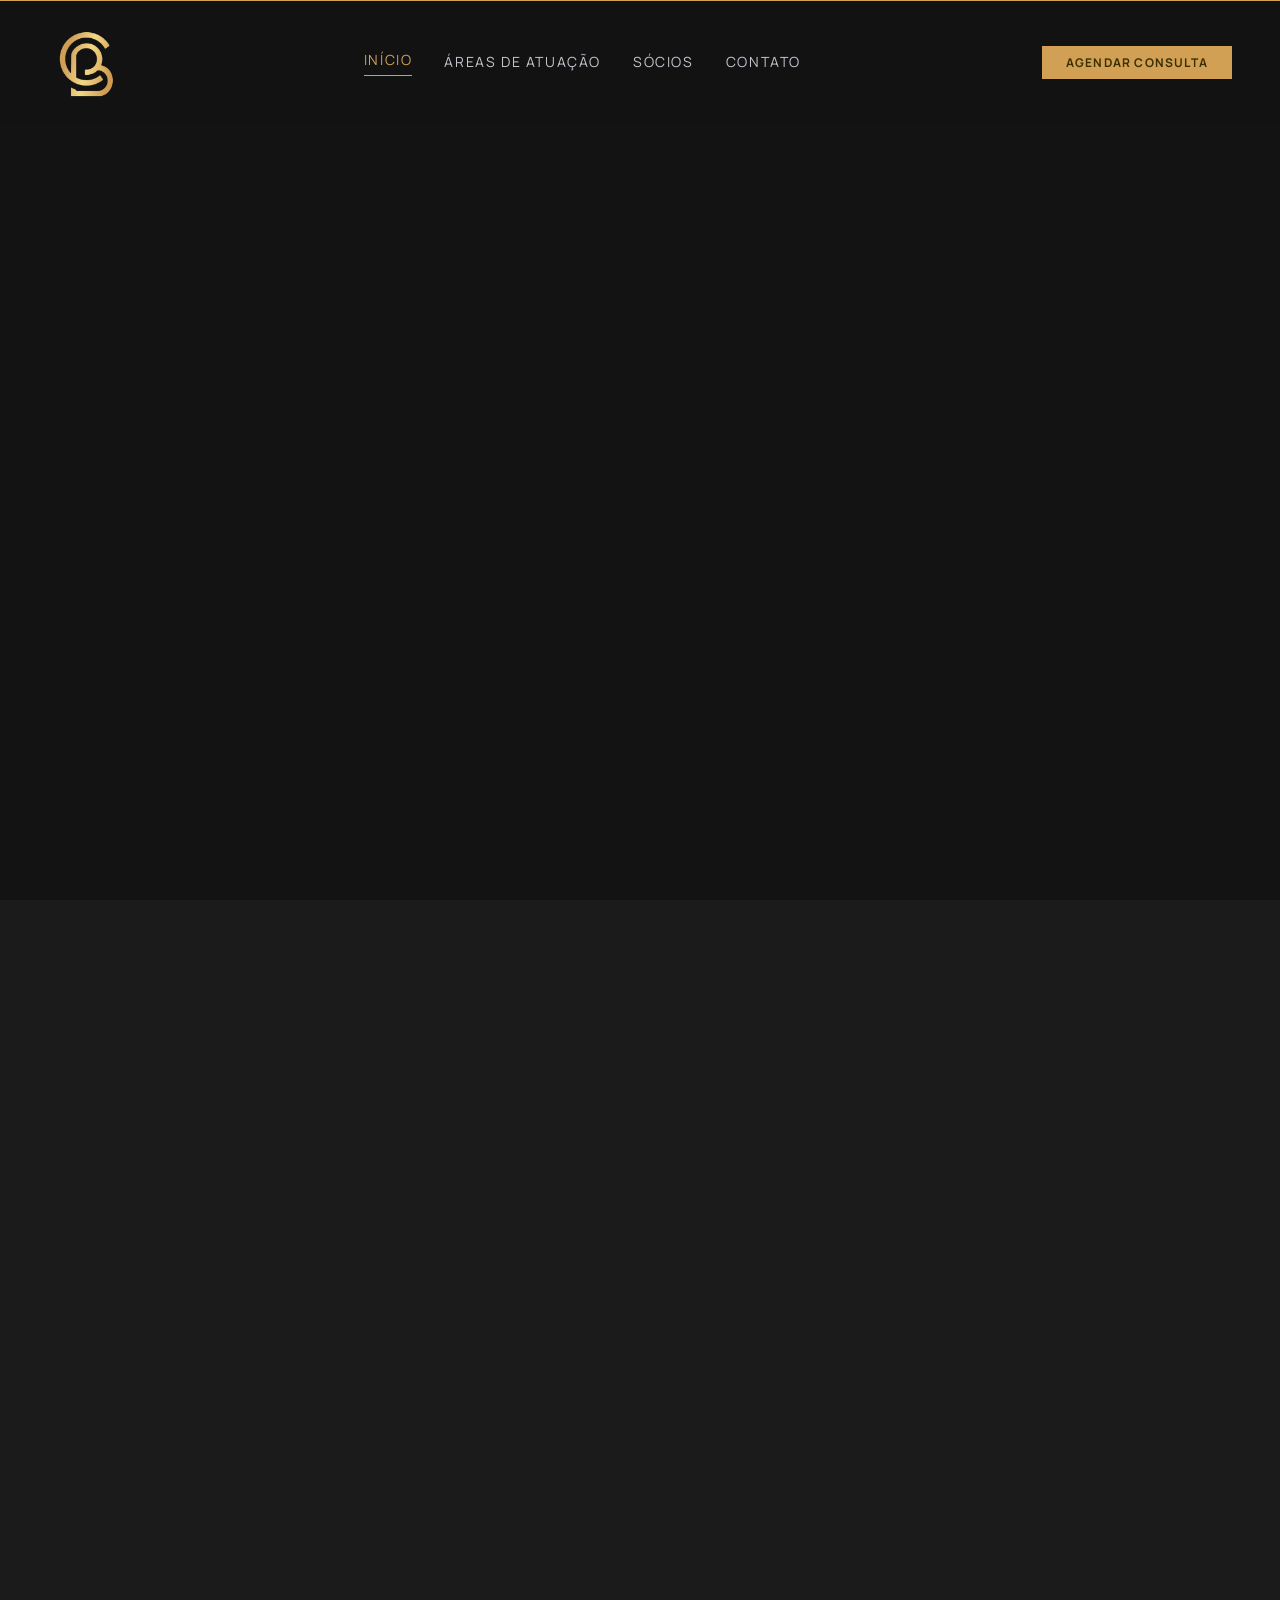
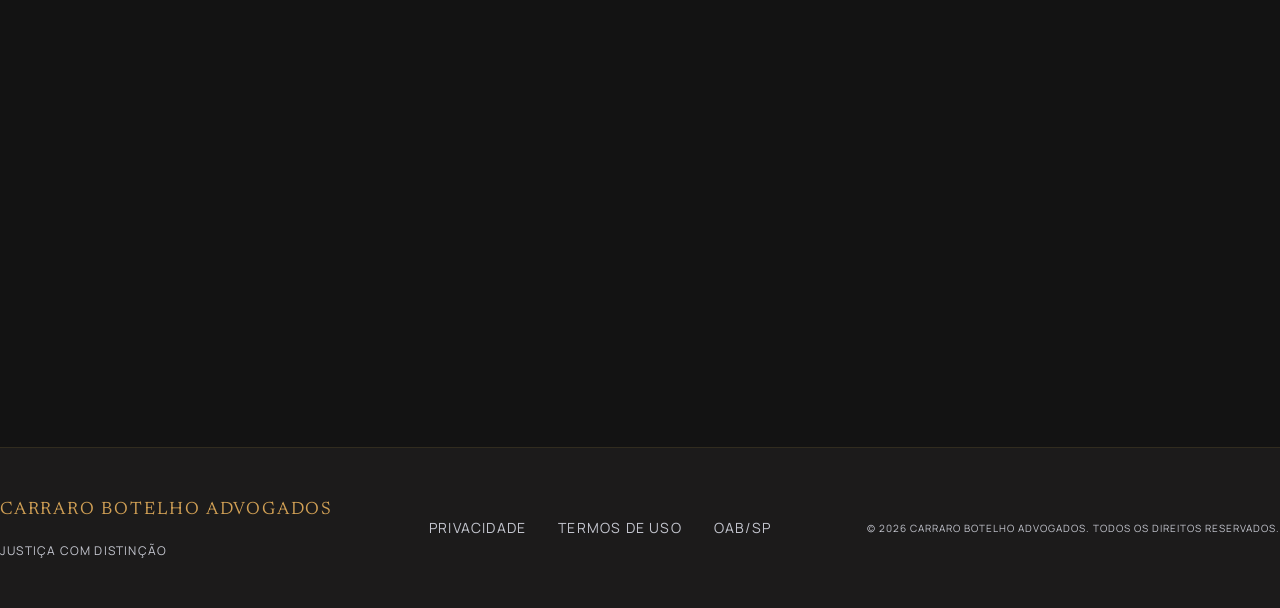
==== index.html @ 86930f4f "insight" ====
<!DOCTYPE html>
<html lang="pt-BR" class="dark">

<head>
    <meta charset="UTF-8">
    <meta name="viewport" content="width=device-width, initial-scale=1.0">
    <title>Carraro Botelho Advogados | Advocacia de Elite</title>
    <!-- Import Styles -->
    <link rel="stylesheet" href="assets/styles/styles.css">

    <link rel="icon" type="image/png" href="/assets/img/logo-icon.jpg">
    <!-- GSAP for Animations -->
    <script src="https://cdnjs.cloudflare.com/ajax/libs/gsap/3.12.2/gsap.min.js"></script>
    <script src="https://cdnjs.cloudflare.com/ajax/libs/gsap/3.12.2/ScrollTrigger.min.js"></script>
</head>

<body>

    <!-- Gold Filigree Detail -->
    <div class="gold-filigree"></div>

    <!-- Header -->
    <header class="header">
        <div class="container">
            <nav class="nav">
                <div class="logo uppercase tracking-widest">
                    <a href="index.html" class="logo-nav">
                    </a>
                </div>

                <!-- Hamburguer Menu Toggle -->
                <button class="menu-toggle" aria-label="Abrir menu">
                    <span class="material-symbols-outlined">menu</span>
                </button>

                <div class="nav-links uppercase tracking-widest">
                    <a href="#" class="nav-link active">Início</a>
                    <a href="#areas" class="nav-link">Áreas de Atuação</a>
                    <a href="#socios" class="nav-link">Sócios</a>
                    <a href="contato.html" class="nav-link">Contato</a>
                </div>
                <button class="btn btn-primary btn-small d-none-mobile" onclick="window.location.href = 'contato.html'">
                    Agendar Consulta
                </button>
            </nav>
        </div>
    </header>

    <main>
        <!-- Hero Section -->
        <section class="hero">
            <div class="hero-bg reveal-fade">
                <img src="https://lh3.googleusercontent.com/aida-public/[base64]"
                    alt="Law Office Interior">
                <div class="hero-overlay"></div>
            </div>

            <div class="container hero-content">
                <div class="hero-accent reveal-up">
                </div>
                <h1 class="hero-title tracking-tight font-italic reveal-up">
                    Justiça com <span class="text-primary not-italic font-bold">Distinção</span> e Compromisso
                </h1>
                <p class="hero-subtitle leading-relaxed reveal-up">
                    Soluções jurídicas exclusivas para empresas, consumidores e defesa criminal estratégica. Experiência
                    que define o padrão de excelência.
                </p>
                <div class="hero-actions reveal-up">
                    <button class="btn btn-primary" onclick="window.location.href = 'contato.html'">Agendar
                        Consulta</button>
                    <button class="btn btn-ghost" onclick="window.location.href = 'index.html#socios'">Conheça Nossos
                        Sócios</button>
                </div>
            </div>
        </section>

        <!-- About Section (The Sovereign Archive Style) -->
        <section id="socios" class="about">
            <div class="container">
                <div class="about-grid">
                    <div class="about-content">
                        <span class="section-eyebrow uppercase tracking-widest reveal-up">Exclusividade &
                            Tradição</span>
                        <h2 class="section-title reveal-up">Atendimento humanizado com <span class="font-italic">rigor
                                jurídico.</span></h2>
                        <p class="text-on-surface-variant leading-relaxed font-light text-lg reveal-up">
                            Com mais de uma década de experiência, o escritório Carraro Botelho Advogados fundamenta sua
                            atuação na confiança mútua e na precisão técnica. Cada caso é tratado como uma obra única,
                            exigindo estratégias sob medida e atenção total aos detalhes.
                        </p>

                        <div class="stats-grid reveal-up">
                            <div>
                                <span class="stat-number">10+</span>
                                <span class="stat-label uppercase tracking-widest">Anos de Experiência</span>
                            </div>
                            <div>
                                <span class="stat-number">3k+</span>
                                <span class="stat-label uppercase tracking-widest">Causas Solucionadas</span>
                            </div>
                        </div>
                    </div>

                    <div class="partners-grid justify-center">
                        <!-- Lucas Botelho -->
                        <div class="partner-card reveal-up">
                            <div class="partner-img-wrapper">
                                <img src="assets/img/lucas.jpg" alt="Lucas Botelho" class="partner-img">
                            </div>
                            <div class="partner-info">
                                <h3 class="partner-name">Lucas Botelho Gomes Fávaro</h3>
                                <p class="partner-oab uppercase tracking-widest">OAB/MG 177.202</p>
                            </div>
                        </div>

                        <!-- Mayara Carraro -->
                        <div class="partner-card reveal-up" data-delay="0.2">
                            <div class="partner-img-wrapper">
                                <img src="assets/img/mayara.jpg" alt="Mayara Carraro" class="partner-img">
                            </div>
                            <div class="partner-info">
                                <h3 class="partner-name">Mayara Carraro Brandão</h3>
                                <p class="partner-oab uppercase tracking-widest">OAB/MG 164.238 | OAB/SP 433.085</p>
                            </div>
                        </div>
                    </div>
                </div>
            </div>
        </section>

        <!-- Areas of Practice -->
        <section id="areas" class="areas">
            <div class="container">
                <div class="areas-header reveal-up">
                    <div style="max-width: 36rem;">
                        <span class="section-eyebrow uppercase tracking-widest">Nossa Expertise</span>
                        <h2 class="section-title">Áreas de <span class="font-italic">Atuação Estratégica</span></h2>
                    </div>
                    <div class="areas-desc uppercase tracking-widest">
                        Consultoria Jurídica de Alto Padrão
                    </div>
                </div>

                <div class="areas-grid">
                    <!-- Area 01 -->
                    <div class="area-card reveal-up">
                        <div class="area-number">01</div>
                        <span class="material-symbols-outlined area-icon">account_balance</span>
                        <h3 class="area-title">Direito Bancário</h3>
                        <p class="text-on-surface-variant leading-relaxed">
                            Especialistas em <span class="text-on-surface">redução de dívidas</span> bancárias e revisão
                            de contratos abusivos, garantindo a saúde financeira de sua empresa ou patrimônio familiar.
                        </p>
                        <ul class="area-list">
                            <li>Ações Revisionais</li>
                            <li>Defesa em Execuções</li>
                            <li>Juros Abusivos</li>
                        </ul>
                        <a href="direito-bancario.html" class="btn btn-ghost btn-small"
                            style="margin-top: 2rem; width: 100%; border-color: rgba(209, 160, 85, 0.4); color: var(--primary);">Ler
                            Guia Completo</a>
                    </div>

                    <!-- Area 02 -->
                    <div class="area-card area-card-alt reveal-up" data-delay="0.1">
                        <div class="area-number">02</div>
                        <span class="material-symbols-outlined area-icon">business_center</span>
                        <h3 class="area-title">Direito Empresarial</h3>
                        <p class="text-on-surface-variant leading-relaxed">
                            <span class="text-on-surface">Assessoria empresarial com resposta imediata</span>. Atuação
                            preventiva e contenciosa para blindagem jurídica e suporte em decisões críticas.
                        </p>
                        <ul class="area-list">
                            <li>Compliance Jurídico</li>
                            <li>Fusões e Aquisições</li>
                            <li>Direito do Trabalho Patronal</li>
                        </ul>
                        <a href="direito-empresarial.html" class="btn btn-ghost btn-small"
                            style="margin-top: 2rem; width: 100%; border-color: rgba(209, 160, 85, 0.4); color: var(--primary);">Ler
                            Guia Completo</a>
                    </div>

                    <!-- Area 03 -->
                    <div class="area-card reveal-up" data-delay="0.2">
                        <div class="area-number">03</div>
                        <span class="material-symbols-outlined area-icon">gavel</span>
                        <h3 class="area-title">Direito Criminal</h3>
                        <p class="text-on-surface-variant leading-relaxed">
                            Atuação técnica e combativa na <span class="text-on-surface">defesa da liberdade</span>.
                            Foco em crimes de colarinho branco, econômicos e defesa criminal estratégica em todas as
                            instâncias.
                        </p>
                        <ul class="area-list">
                            <li>Defesa em Inquéritos</li>
                            <li>Tribunais Superiores</li>
                            <li>Crimes Empresariais</li>
                        </ul>
                        <a href="direito-criminal.html" class="btn btn-ghost btn-small"
                            style="margin-top: 2rem; width: 100%; border-color: rgba(209, 160, 85, 0.4); color: var(--primary);">Ler
                            Guia Completo</a>
                    </div>
                </div>
            </div>
        </section>

        <!-- Mission, Vision, Values Section -->
        <section class="mvv">
            <div class="container">
                <div class="mvv-grid">
                    <div class="mvv-card reveal-up">
                        <div class="mvv-header">
                            <span class="material-symbols-outlined mvv-icon">verified_user</span>
                            <h3 class="mvv-title font-italic">Missão</h3>
                        </div>
                        <div class="mvv-divider">
                            <div class="mvv-divider-fill"></div>
                        </div>
                        <p class="text-on-surface-variant leading-relaxed font-light">
                            Nossa missão é promover segurança jurídica, equilíbrio financeiro e justiça real na vida de
                            nossos clientes, atuando de forma estratégica nas áreas <span class="text-primary">bancária,
                                empresarial, criminal e de família</span>.
                        </p>
                    </div>

                    <div class="mvv-card reveal-up" data-delay="0.05">
                        <div class="mvv-header">
                            <span class="material-symbols-outlined mvv-icon">visibility</span>
                            <h3 class="mvv-title font-italic">Visão</h3>
                        </div>
                        <div class="mvv-divider">
                            <div class="mvv-divider-fill"></div>
                        </div>
                        <p class="text-on-surface-variant leading-relaxed font-light">
                            Ser referência em advocacia estratégica, reconhecido por transformar a realidade financeira
                            de pessoas, proteger empresas contra riscos jurídicos e assegurar a efetividade dos direitos
                            fundamentais de cada cliente.
                        </p>
                    </div>

                    <div class="mvv-card reveal-up" data-delay="0.1">
                        <div class="mvv-header">
                            <span class="material-symbols-outlined mvv-icon">diamond</span>
                            <h3 class="mvv-title font-italic">Valores</h3>
                        </div>
                        <div class="mvv-divider">
                            <div class="mvv-divider-fill"></div>
                        </div>
                        <p class="text-on-surface-variant leading-relaxed font-light">
                            Trabalhamos com estratégia, firmeza e transparência, focados na proteção patrimonial e na
                            prevenção de riscos. Defendemos direitos com rigor técnico e humanização, entregando
                            resultados reais e segurança jurídica.
                        </p>
                    </div>
                </div>
            </div>
        </section>

        <!-- Blog / Insight Section -->
        <section class="insight" style="padding-bottom: 2rem;">
            <div class="container">
                <div class="insight-card reveal-up">
                    <div class="insight-content">
                        <span class="section-eyebrow uppercase tracking-widest">Insights & Notícias</span>
                        <h2 class="section-title">A <span class="font-italic">Revisão Contratual</span> pode salvar sua empresa?</h2>
                        <p class="text-on-surface-variant leading-relaxed">
                            Muitos contratos empresariais e bancários possuem cláusulas abusivas ocultas que comprometem a saúde financeira do seu negócio. A estratégia não é confrontar, mas adequar a realidade do seu fluxo de caixa à segurança jurídica plena.
                        </p>
                        <a href="https://instagram.com/carrarobotelhoadvogados" target="_blank" class="btn btn-primary btn-instagram mt-4">
                            Siga-nos no Instagram
                        </a>
                    </div>
                    <div class="insight-image-wrapper">
                        <img src="assets/img/insight.png" alt="Balança da Justiça Dourada em Mesa Sombria" class="insight-image">
                    </div>
                </div>
            </div>
        </section>

        <!-- Seção Onde Estamos (Localização) -->
        <section id="localizacao" class="localizacao">
            <div class="container">
                <div class="localizacao-grid">
                    <div class="localizacao-info reveal-up">
                        <span class="section-eyebrow uppercase tracking-widest">Onde Estamos</span>
                        <h2 class="section-title">Nosso <span class="font-italic">Escritório</span></h2>
                        <p class="text-on-surface-variant leading-relaxed mb-4">
                            Sediado no coração de Leopoldina, planejado para oferecer discrição, conforto e atendimento
                            de excelência aos nossos clientes.
                        </p>

                        <div class="localizacao-address">
                            <span class="material-symbols-outlined localizacao-icon text-primary">location_on</span>
                            <div>
                                <h3 class="font-bold text-on-surface">Escritório Leopoldina</h3>
                                <p class="text-on-surface-variant font-light mt-1">
                                    Rua Barão de Cotegipe, nº 282, sala 13, Centro<br>Leopoldina/MG, CEP: 36.700-084
                                </p>
                            </div>
                        </div>

                        <a href="contato.html" class="btn btn-primary mt-4">Falar com a equipe</a>
                    </div>

                    <div class="localizacao-map map-container reveal-up" data-delay="0.2">
                        <iframe
                            src="https://www.google.com/maps/embed?pb=!1m18!1m12!1m3!1d3714.2882583842323!2d-42.646549225721864!3d-21.4178550860505!2m3!1f0!2f0!3f0!3m2!1i1024!2i768!4f13.1!3m3!1m2!1s0x9caa65a6c0e5a9%3A0xc6c76ab93a15dc45!2sR.%20Bar%C3%A3o%20de%20Cotegipe%2C%20282%20-%20Centro%2C%20Leopoldina%20-%20MG%2C%2036700-000!5e0!3m2!1spt-BR!2sbr!4v1700000000000!5m2!1spt-BR!2sbr"
                            width="100%" height="100%" style="border:0;" allowfullscreen="" loading="lazy"
                            referrerpolicy="no-referrer-when-downgrade"></iframe>
                    </div>
                </div>
            </div>
        </section>

        <!-- Avaliações de Clientes -->
        <section id="avaliacoes" class="avaliacoes">
            <div class="container">
                <div class="text-center mb-5 reveal-up">
                    <span class="section-eyebrow uppercase tracking-widest text-center">Prova Social</span>
                    <h2 class="section-title text-center">O que dizem <span class="font-italic">nossos clientes</span>
                    </h2>
                </div>

                <div class="avaliacoes-grid">
                    <!-- Avaliação 1 -->
                    <div class="review-card reveal-up">
                        <div class="review-header">
                            <div class="reviewer-avatar">MJ</div>
                            <div class="reviewer-info">
                                <h4 class="reviewer-name">
                                    Matheus Januzzi</h4>
                                <!-- <span class="reviewer-time text-on-surface-variant font-light text-sm">há 2
                                    anos</span> -->
                            </div>
                            <img src="https://upload.wikimedia.org/wikipedia/commons/thumb/c/c1/Google_%22G%22_logo.svg/1200px-Google_%22G%22_logo.svg.png"
                                alt="Google" class="google-icon"
                                onclick="window.open('https://maps.app.goo.gl/bAUTP8an7iuRnPD39')"
                                style="cursor:pointer">
                        </div>
                        <div class="review-stars text-primary mb-2">
                            <span class="material-symbols-outlined fill-star">star</span>
                            <span class="material-symbols-outlined fill-star">star</span>
                            <span class="material-symbols-outlined fill-star">star</span>
                            <span class="material-symbols-outlined fill-star">star</span>
                            <span class="material-symbols-outlined fill-star">star</span>
                        </div>
                        <p class="text-on-surface-variant leading-relaxed review-text">
                            "Agradeço ao escritório pela presteza em meu atendimento. E por poder estar sempre
                            acompanhando com vocês todos os detalhes sobre o meu processo. A minha causa ganha foi a
                            certeza de que fiz a escolha certa. Obrigada principalmente pelo atendimento humanizado, me
                            senti acolhido."
                        </p>
                    </div>

                    <!-- Avaliação 2 -->
                    <div class="review-card reveal-up" data-delay="0.1">
                        <div class="review-header">
                            <div class="reviewer-avatar">SL</div>
                            <div class="reviewer-info">
                                <h4 class="reviewer-name">Sergio Lobo</h4>
                                <!-- <span class="reviewer-time text-on-surface-variant font-light text-sm">há 1 mês</span> -->
                            </div>
                            <img src="https://upload.wikimedia.org/wikipedia/commons/thumb/c/c1/Google_%22G%22_logo.svg/1200px-Google_%22G%22_logo.svg.png"
                                alt="Google" class="google-icon"
                                onclick="window.open('https://maps.app.goo.gl/TGEdUNikN52cJHiQA')"
                                style="cursor:pointer">
                        </div>
                        <div class="review-stars text-primary mb-2">
                            <span class="material-symbols-outlined fill-star">star</span>
                            <span class="material-symbols-outlined fill-star">star</span>
                            <span class="material-symbols-outlined fill-star">star</span>
                            <span class="material-symbols-outlined fill-star">star</span>
                            <span class="material-symbols-outlined fill-star">star</span>
                        </div>
                        <p class="text-on-surface-variant leading-relaxed review-text">
                            "Excelência de acolhimento e muita qualidade e competência na resolução das questões do
                            cliente. Agradeço."
                        </p>
                    </div>

                    <!-- Avaliação 3 -->
                    <div class="review-card reveal-up" data-delay="0.2">
                        <div class="review-header">
                            <div class="reviewer-avatar">LS</div>
                            <div class="reviewer-info">
                                <h4 class="reviewer-name">Lawrence Sales</h4>
                                <!-- <span class="reviewer-time text-on-surface-variant font-light text-sm">há 3 meses</span> -->
                            </div>
                            <img src="https://upload.wikimedia.org/wikipedia/commons/thumb/c/c1/Google_%22G%22_logo.svg/1200px-Google_%22G%22_logo.svg.png"
                                alt="Google" class="google-icon"
                                onclick="window.open('https://maps.app.goo.gl/3yfTazvj28E1DBCj9')"
                                style="cursor:pointer">
                        </div>
                        <div class="review-stars text-primary mb-2">
                            <span class="material-symbols-outlined fill-star">star</span>
                            <span class="material-symbols-outlined fill-star">star</span>
                            <span class="material-symbols-outlined fill-star">star</span>
                            <span class="material-symbols-outlined fill-star">star</span>
                            <span class="material-symbols-outlined fill-star">star</span>
                        </div>
                        <p class="text-on-surface-variant leading-relaxed review-text">
                            "Excelente escritório e com vasta experiência buscando sempre o melhor e diferencial para o
                            cliente. Recomendo!"
                        </p>
                    </div>
                </div>
            </div>
        </section>
    </main>

    <!-- Footer -->
    <footer class="footer">
        <div class="container footer-content">
            <div class="footer-brand">
                <div class="footer-logo">Carraro Botelho Advogados</div>
                <div class="footer-tagline">Justiça com Distinção</div>
            </div>

            <div class="footer-links">
                <a href="#" class="nav-link">Privacidade</a>
                <a href="#" class="nav-link">Termos de Uso</a>
                <a href="#" class="nav-link">OAB/SP</a>
            </div>

            <div class="footer-rights">
                &copy; 2026 Carraro Botelho Advogados. Todos os direitos reservados.
            </div>
        </div>
    </footer>

    <!-- Scripts -->
    <script src="script.js"></script>
</body>

</html>
---- assets/styles/styles.css ----
@import url('https://fonts.googleapis.com/css2?family=Newsreader:ital,wght@0,400;0,700;1,400&family=Manrope:wght@300;400;600;800&family=Material+Symbols+Outlined:wght,FILL@100..700,0..1&display=swap');

:root {
  /* Colors - The Sovereign Archive */
  --primary: #D1A055;
  --primary-container: #271d00;
  --on-primary: #3c2f00;

  --surface: #131313;
  --surface-container-lowest: #0e0e0e;
  --surface-container-low: #1c1b1b;
  --surface-container: #20201f;
  --surface-container-high: #2a2a2a;
  --surface-container-highest: #353535;

  --on-surface: #e5e2e1;
  --on-surface-variant: #c4c6cf;
  --outline-variant: #43474e;

  /* Typography */
  --font-headline: 'Newsreader', serif;
  --font-body: 'Manrope', sans-serif;
  --font-label: 'Manrope', sans-serif;

  /* Animation Speeds */
  --transition-slow: 700ms cubic-bezier(0.4, 0, 0.2, 1);
  --transition-medium: 500ms cubic-bezier(0.4, 0, 0.2, 1);
  --transition-fast: 400ms cubic-bezier(0.4, 0, 0.2, 1);
}

* {
  box-sizing: border-box;
  margin: 0;
  padding: 0;
}

html {
  scroll-behavior: smooth;
}

body {
  background-color: var(--surface);
  color: var(--on-surface);
  font-family: var(--font-body);
  line-height: 1.6;
  -webkit-font-smoothing: antialiased;
  overflow-x: hidden;
}

::selection {
  background-color: var(--primary);
  color: var(--on-primary);
}

a {
  text-decoration: none;
  color: inherit;
  transition: color var(--transition-fast);
}

ul {
  list-style: none;
}

img {
  max-width: 100%;
  height: auto;
  display: block;
}

button {
  cursor: pointer;
  border: none;
  background: none;
  font-family: inherit;
}

/* Typography Classes */
.text-primary {
  color: var(--primary);
}

.text-on-surface {
  color: var(--on-surface);
}

.text-on-surface-variant {
  color: var(--on-surface-variant);
}

.font-italic {
  font-style: italic;
}

.font-bold {
  font-weight: 700;
}

.font-light {
  font-weight: 300;
}

.uppercase {
  text-transform: uppercase;
}

.tracking-widest {
  letter-spacing: 0.1em;
}

.tracking-tight {
  letter-spacing: -0.02em;
}

/* Structural Utility */
.container {
  width: 100%;
  max-width: 1280px;
  margin: 0 auto;
  padding: 0 1.5rem;
}

@media (min-width: 768px) {
  .container {
    padding: 0 3rem;
  }
}

/* Material Icons */
.material-symbols-outlined {
  font-variation-settings: 'FILL' 0, 'wght' 200, 'GRAD' 0, 'opsz' 24;
}

/* ====== COMPONENTS ====== */

/* Gold Filigree Detail */
.gold-filigree {
  height: 1px;
  width: 100%;
  background-color: var(--primary);
  position: fixed;
  top: 0;
  z-index: 60;
}

/* Buttons */
.btn {
  display: inline-block;
  padding: 1rem 2.5rem;
  font-family: var(--font-label);
  font-size: 0.875rem;
  font-weight: 700;
  letter-spacing: 0.1em;
  text-transform: uppercase;
  transition: all var(--transition-medium);
  text-align: center;
}

.btn-small {
  padding: 0.5rem 1.5rem;
  font-size: 0.75rem;
}

.btn-primary {
  background-color: var(--primary);
  color: var(--on-primary);
}

.btn-primary:hover {
  background: linear-gradient(135deg, var(--primary) 0%, #a38300 100%);
  transform: scale(1.02);
}

.btn-primary:active {
  transform: scale(0.98);
}

.btn-ghost {
  border: 1px solid rgba(67, 71, 78, 0.2);
  color: var(--on-surface);
}

.btn-ghost:hover {
  background-color: var(--surface-container-high);
}

/* Form Styles */
.form-group {
  margin-bottom: 2rem;
  position: relative;
}

.form-label {
  display: block;
  font-family: var(--font-label);
  font-size: 0.75rem;
  text-transform: uppercase;
  letter-spacing: 0.1em;
  color: var(--on-surface-variant);
  transition: color var(--transition-fast);
  margin-bottom: 0.5rem;
}

.form-input,
.form-select,
.form-textarea {
  width: 100%;
  background: transparent;
  border: 0;
  border-bottom: 1px solid rgba(67, 71, 78, 0.3);
  color: var(--on-surface);
  padding: 0.75rem 0;
  transition: border-color var(--transition-fast);
  font-size: 1rem;
  font-family: inherit;
  outline: none;
}

.form-textarea {
  resize: none;
}

.form-select {
  appearance: none;
}

.form-select option {
  background-color: var(--surface-container-high);
  color: var(--on-surface);
}

.form-input:focus,
.form-select:focus,
.form-textarea:focus {
  border-bottom-color: var(--primary);
}

.form-group:focus-within .form-label {
  color: var(--primary);
}

/* ====== SECTIONS ====== */

/* Header */
.header {
  position: fixed;
  top: 0;
  z-index: 50;
  width: 100%;
  background: rgba(19, 19, 19, 0.6);
  backdrop-filter: blur(12px);
  -webkit-backdrop-filter: blur(12px);
  border-top: 1px solid var(--primary);
}

.nav {
  display: flex;
  justify-content: space-between;
  align-items: center;
  padding: 1.5rem 0;
}

.logo {
  font-family: var(--font-headline);
  font-size: 1.25rem;
  font-weight: 700;
  color: var(--primary);
}

.nav-links {
  display: none;
  align-items: center;
  gap: 2rem;
}

@media (min-width: 768px) {
  .nav-links {
    display: flex;
  }
}

.nav-link {
  font-family: var(--font-label);
  font-size: 0.875rem;
  color: var(--on-surface-variant);
}

.nav-link:hover,
.nav-link.active {
  color: var(--primary);
}

.nav-link.active {
  border-bottom: 1px solid var(--primary);
  padding-bottom: 0.25rem;
}

/* Hero Section */
.hero {
  position: relative;
  height: 100vh;
  display: flex;
  align-items: center;
  overflow: hidden;
}

.hero-bg {
  position: absolute;
  inset: 0;
  z-index: 0;
}

.hero-bg img {
  width: 100%;
  height: 100%;
  object-fit: cover;
  opacity: 0.4;
  filter: blur(2px);
}

.hero-overlay {
  position: absolute;
  inset: 0;
  background: linear-gradient(to right, var(--surface) 0%, rgba(19, 19, 19, 0.8) 50%, transparent 100%);
}

.hero-content {
  position: relative;
  z-index: 10;
  max-width: 42rem;
}

.hero-accent {
  height: 1px;
  width: 3rem;
  background-color: var(--primary);
  margin-bottom: 2rem;
}

.hero-title {
  font-family: var(--font-headline);
  font-size: 3rem;
  line-height: 1.1;
  color: var(--on-surface);
  margin-bottom: 1.5rem;
}

@media (min-width: 768px) {
  .hero-title {
    font-size: 4.5rem;
  }
}

@media (min-width: 1024px) {
  .hero-title {
    font-size: 6rem;
  }
}

.hero-subtitle {
  font-size: 1.125rem;
  font-weight: 300;
  color: var(--on-surface-variant);
  max-width: 32rem;
  margin-bottom: 2rem;
}

.hero-actions {
  display: flex;
  flex-wrap: wrap;
  gap: 1rem;
}

/* About / Socios Section */
.about {
  padding: 6rem 0;
  background-color: var(--surface-container-low);
}

@media (min-width: 768px) {
  .about {
    padding: 8rem 0;
  }
}

.about-grid {
  display: grid;
  gap: 4rem;
}

@media (min-width: 1024px) {
  .about-grid {
    grid-template-columns: 5fr 7fr;
    align-items: start;
  }
}

.section-eyebrow {
  font-family: var(--font-label);
  font-size: 0.75rem;
  color: var(--primary);
  font-weight: 700;
  display: block;
  margin-bottom: 1rem;
}

.section-title {
  font-family: var(--font-headline);
  font-size: 2.25rem;
  color: var(--on-surface);
  line-height: 1.1;
  margin-bottom: 2rem;
}

@media (min-width: 768px) {
  .section-title {
    font-size: 3rem;
  }
}

.stats-grid {
  display: grid;
  grid-template-columns: repeat(2, 1fr);
  gap: 2rem;
  margin-top: 2rem;
}

.stat-number {
  font-family: var(--font-headline);
  font-size: 1.875rem;
  color: var(--primary);
  display: block;
  margin-bottom: 0.5rem;
}

.stat-label {
  font-family: var(--font-label);
  font-size: 0.75rem;
  color: var(--on-surface-variant);
}

.partners-grid {
  display: grid;
  gap: 2rem;
}

@media (min-width: 768px) {
  .partners-grid {
    grid-template-columns: repeat(2, 1fr);
  }

  .partner-card:nth-child(2) {
    margin-top: 4rem;
  }
}

.partner-card {
  position: relative;
}

.partner-img-wrapper {
  aspect-ratio: 3 / 4;
  overflow: hidden;
}

.partner-img {
  width: 100%;
  height: 100%;
  object-fit: cover;
  transition: filter var(--transition-slow);
}

.partner-info {
  margin-top: 1.5rem;
}

.partner-name {
  font-family: var(--font-headline);
  font-size: 1.5rem;
  margin-bottom: 0.5rem;
}

.partner-oab {
  font-family: var(--font-label);
  font-size: 0.75rem;
  color: var(--primary);
}

/* Areas Section */
.areas {
  padding: 6rem 0;
  background-color: var(--surface);
}

@media (min-width: 768px) {
  .areas {
    padding: 8rem 0;
  }
}

.areas-header {
  display: flex;
  flex-direction: column;
  gap: 2rem;
  margin-bottom: 4rem;
}

@media (min-width: 768px) {
  .areas-header {
    flex-direction: row;
    justify-content: space-between;
    align-items: flex-end;
  }
}

.areas-desc {
  font-family: var(--font-label);
  font-size: 0.75rem;
  color: var(--on-surface-variant);
  max-width: 200px;
  text-align: right;
  border-right: 1px solid rgba(233, 195, 73, 0.3);
  padding-right: 1rem;
}

.areas-grid {
  display: grid;
}

@media (min-width: 768px) {
  .areas-grid {
    grid-template-columns: repeat(3, 1fr);
  }
}

.area-card {
  padding: 3rem;
  background-color: var(--surface-container);
  border: 1px solid rgba(67, 71, 78, 0.1);
  position: relative;
  transition: background-color var(--transition-medium);
}

.area-card:hover {
  background-color: var(--surface-container-high);
}

.area-card-alt {
  background-color: var(--surface-container-low);
}

@media (min-width: 768px) {
  .area-card:not(:first-child) {
    border-left: 0;
  }
}

.area-number {
  position: absolute;
  top: 2rem;
  right: 3rem;
  font-family: var(--font-headline);
  font-size: 3.75rem;
  color: rgba(233, 195, 73, 0.1);
  transition: color var(--transition-medium);
}

.area-card:hover .area-number {
  color: rgba(233, 195, 73, 0.2);
}

.area-icon {
  font-size: 2.5rem;
  color: var(--primary);
  margin-bottom: 1.5rem;
}

.area-title {
  font-family: var(--font-headline);
  font-size: 1.875rem;
  margin-bottom: 1rem;
}

.area-list {
  margin-top: 1rem;
  font-size: 0.875rem;
  color: var(--on-surface-variant);
}

.area-list li {
  display: flex;
  align-items: center;
  gap: 0.5rem;
  margin-bottom: 0.75rem;
}

.area-list li::before {
  content: '';
  width: 4px;
  height: 4px;
  background-color: var(--primary);
  display: inline-block;
}

/* Missao / Visao / Valores */
.mvv {
  padding: 6rem 0;
  background-color: var(--surface-container-lowest);
  border-top: 1px solid rgba(67, 71, 78, 0.1);
  border-bottom: 1px solid rgba(67, 71, 78, 0.1);
}

@media (min-width: 768px) {
  .mvv {
    padding: 8rem 0;
  }
}

.mvv-grid {
  display: grid;
  gap: 3rem;
}

@media (min-width: 768px) {
  .mvv-grid {
    grid-template-columns: repeat(3, 1fr);
  }
}

@media (min-width: 1024px) {
  .mvv-grid {
    gap: 5rem;
  }
}

.mvv-card {
  display: flex;
  flex-direction: column;
  gap: 1.5rem;
}

.mvv-header {
  display: flex;
  align-items: center;
  gap: 1rem;
}

.mvv-icon {
  font-size: 1.875rem;
  color: var(--primary);
  transition: transform var(--transition-medium);
}

.mvv-card:hover .mvv-icon {
  transform: scale(1.1);
}

.mvv-title {
  font-family: var(--font-headline);
  font-size: 1.875rem;
}

.mvv-divider {
  height: 1px;
  width: 100%;
  background-color: rgba(67, 71, 78, 0.2);
  position: relative;
  overflow: hidden;
}

.mvv-divider-fill {
  position: absolute;
  inset: 0;
  background-color: var(--primary);
  transform: translateX(-100%);
  transition: transform var(--transition-slow);
}

.mvv-card:hover .mvv-divider-fill {
  transform: translateX(0);
}

/* Seal */
.seal-section {
  padding: 4rem 0;
  background-color: var(--surface-container-low);
  overflow: hidden;
  display: flex;
  justify-content: center;
}

.seal-content {
  display: flex;
  flex-direction: column;
  align-items: center;
  text-align: center;
  max-width: 24rem;
  gap: 1.5rem;
  opacity: 0.6;
  filter: grayscale(100%);
  transition: all var(--transition-slow);
}

.seal-content:hover {
  filter: grayscale(0%);
  opacity: 1;
}

.seal-img {
  width: 6rem;
  height: 6rem;
  object-fit: contain;
}

.seal-text {
  font-family: var(--font-headline);
  font-size: 1.25rem;
  color: var(--on-surface-variant);
}

/* Contact */
.contact {
  padding: 6rem 0;
  background-color: var(--surface);
}

@media (min-width: 768px) {
  .contact {
    padding: 8rem 0;
  }
}

.contact-grid {
  display: grid;
  gap: 6rem;
}

@media (min-width: 1024px) {
  .contact-grid {
    grid-template-columns: repeat(2, 1fr);
  }
}

.contact-info {
  display: flex;
  flex-direction: column;
  gap: 3rem;
}

.contact-item {
  display: flex;
  align-items: flex-start;
  gap: 1.5rem;
}

.contact-item-icon {
  color: var(--primary);
}

.contact-item-title {
  font-family: var(--font-headline);
  font-size: 1.25rem;
  margin-bottom: 0.25rem;
}

.contact-logo {
  width: 7rem;
  border-radius: .2rem;
  opacity: 0.8;
}

.contact-form-wrapper {
  background-color: var(--surface-container-low);
  padding: 2rem;
}

@media (min-width: 768px) {
  .contact-form-wrapper {
    padding: 3rem;
  }
}

.contact-form {
  display: flex;
  flex-direction: column;
}

.btn-submit {
  width: 100%;
  margin-top: 1rem;
}

/* Footer */
.footer {
  background-color: var(--surface-container-low);
  border-top: 1px solid rgba(233, 195, 73, 0.1);
}

.footer-content {
  display: flex;
  flex-direction: column;
  align-items: center;
  padding: 3rem 0;
  gap: 2rem;
}

@media (min-width: 768px) {
  .footer-content {
    flex-direction: row;
    justify-content: space-between;
  }
}

.footer-brand {
  display: flex;
  flex-direction: column;
  align-items: center;
  gap: 1rem;
}

@media (min-width: 768px) {
  .footer-brand {
    align-items: flex-start;
  }
}

.footer-logo {
  font-family: var(--font-headline);
  font-size: 1.125rem;
  color: var(--primary);
  text-transform: uppercase;
  letter-spacing: 0.1em;
}

.footer-tagline {
  font-family: var(--font-label);
  font-size: 0.75rem;
  color: var(--on-surface-variant);
  text-transform: uppercase;
  letter-spacing: 0.1em;
}

.footer-links {
  display: flex;
  gap: 2rem;
  font-family: var(--font-label);
  font-size: 0.75rem;
  text-transform: uppercase;
  letter-spacing: 0.1em;
}

.footer-rights {
  font-family: var(--font-label);
  font-size: 0.625rem;
  color: var(--on-surface-variant);
  text-transform: uppercase;
  letter-spacing: 0.1em;
}

/* Responsive Overrides & Utility Classes */
.text-center {
  text-align: center;
}

.mb-2 {
  margin-bottom: 0.5rem;
}

.mb-4 {
  margin-bottom: 1rem;
}

.mb-5 {
  margin-bottom: 2rem;
}

.mt-1 {
  margin-top: 0.25rem;
}

.mt-4 {
  margin-top: 1rem;
}

.text-sm {
  font-size: 0.875rem;
}

.margin-top-header {
  padding-top: 100px;
}

/* for pages like contato that start right off */

/* Mobile Menu Toggle */
.menu-toggle {
  display: block;
  color: var(--primary);
  background: transparent;
  border: none;
  font-size: 2rem;
  z-index: 100;
  cursor: pointer;
}

@media (min-width: 768px) {
  .menu-toggle {
    display: none;
  }
}

@media (max-width: 767px) {
  .nav-links {
    position: fixed;
    top: 0;
    right: -100%;
    width: 250px;
    height: 100vh;
    background-color: var(--surface-container-high);
    display: flex;
    flex-direction: column;
    justify-content: flex-start;
    padding-top: 6rem;
    padding-left: 2rem;
    gap: 2rem;
    transition: right var(--transition-medium);
    z-index: 90;
    border-left: 1px solid rgba(233, 195, 73, 0.2);
    box-shadow: -5px 0 15px rgba(0, 0, 0, 0.5);
  }

  .nav-links.mobile-menu-open {
    right: 0;
  }

  .d-none-mobile {
    display: none;
  }
}

/* Insight / Blog Section */
.insight {
  padding: 5rem 0;
  background-color: var(--surface);
  border-top: 1px solid rgba(67, 71, 78, 0.1);
}

@media (min-width: 768px) {
  .insight {
    padding: 2rem 0;
  }
}

.insight-card {
  display: flex;
  flex-direction: column;
  background-color: var(--surface-container-low);
  border: 1px solid rgba(233, 195, 73, 0.2);
  overflow: hidden;
  position: relative;
  transition: transform var(--transition-medium), background-color var(--transition-medium);
}

.insight-card:hover {
  background-color: var(--surface-container);
}

@media (min-width: 1024px) {
  .insight-card {
    flex-direction: row;
    align-items: stretch;
  }
}

.insight-content {
  padding: 3rem;
  flex: 1;
  display: flex;
  flex-direction: column;
  justify-content: center;
}

@media (min-width: 768px) {
  .insight-content {
    padding: 4rem;
  }
}

.insight-image-wrapper {
  flex: 1;
  width: 100%;
  min-height: 300px;
  overflow: hidden;
  position: relative;
}

@media (min-width: 1024px) {
  .insight-image-wrapper {
    min-height: 400px;
    width: 50%;
  }
}

.insight-image {
  width: 100%;
  height: 100%;
  object-fit: cover;
  position: absolute;
  top: 0;
  left: 0;
  transition: transform var(--transition-slow);
}

.insight-card:hover .insight-image {
  transform: scale(1.05);
}

.btn-instagram {
  display: inline-flex;
  align-items: center;
  gap: 0.5rem;
  align-self: flex-start;
  margin-top: 1.5rem;
}

/* Localização (Onde Estamos) */
.localizacao {
  padding: 6rem 0;
  background-color: var(--surface-container-low);
}

@media (min-width: 768px) {
  .localizacao {
    padding: 8rem 0;
  }
}

.localizacao-grid {
  display: grid;
  gap: 4rem;
}

@media (min-width: 768px) {
  .localizacao-grid {
    grid-template-columns: 1fr 1fr;
    align-items: center;
  }
}

.localizacao-address {
  display: flex;
  align-items: flex-start;
  gap: 1rem;
  margin-top: 1.5rem;
}

.localizacao-icon {
  font-size: 1.5rem;
}

.map-container {
  aspect-ratio: 4/3;
  width: 100%;
  border-radius: 4px;
  overflow: hidden;
  border: 1px solid rgba(233, 195, 73, 0.2);
}

/* Avaliações de Clientes */
.avaliacoes {
  padding: 6rem 0;
  background-color: var(--surface);
}

@media (min-width: 768px) {
  .avaliacoes {
    padding: 8rem 0;
  }
}

.avaliacoes-grid {
  display: grid;
  gap: 2rem;
}

@media (min-width: 768px) {
  .avaliacoes-grid {
    grid-template-columns: repeat(3, 1fr);
  }
}

.review-card {
  background-color: var(--surface-container);
  padding: 2rem;
  border-radius: 8px;
  border: 1px solid rgba(67, 71, 78, 0.2);
  transition: transform var(--transition-medium), background-color var(--transition-medium);
}

.review-card:hover {
  transform: translateY(-5px);
  background-color: var(--surface-container-high);
}

.review-header {
  display: flex;
  align-items: center;
  gap: 1rem;
  margin-bottom: 1rem;
  position: relative;
}

.reviewer-avatar {
  width: 40px;
  height: 40px;
  background-color: var(--primary);
  color: var(--on-primary);
  border-radius: 50%;
  display: flex;
  justify-content: center;
  align-items: center;
  font-family: var(--font-headline);
  font-weight: bold;
}

.reviewer-info {
  display: flex;
  flex-direction: column;
}

.reviewer-name {
  font-family: var(--font-body);
  font-weight: 600;
  color: var(--on-surface);
}

.google-icon {
  width: 24px;
  height: 24px;
  position: absolute;
  right: 0;
  top: 5px;
}

.fill-star {
  font-size: 1.25rem;
  font-variation-settings: 'FILL' 1;
}

.review-text {
  font-style: italic;
  font-size: 0.95rem;
}

/* GSAP Defaults Setup */
.reveal-up {
  opacity: 0;
  transform: translateY(30px);
}

.reveal-fade {
  opacity: 0;
}

.logo-nav {
  display: block;
  width: 75px;
  height: 75px;
  background-image: url('/assets/img/logo-icon-no-bg.png');
  background-size: cover;
  background-position: center;
  background-repeat: no-repeat;
}


@media (max-width: 768px) {
  .logo-full {
    display: none;
  }

  .logo-nav {
    width: 200px;
    height: 75px;
    background-image: url('/assets/img/logo-full.png');
  }
}
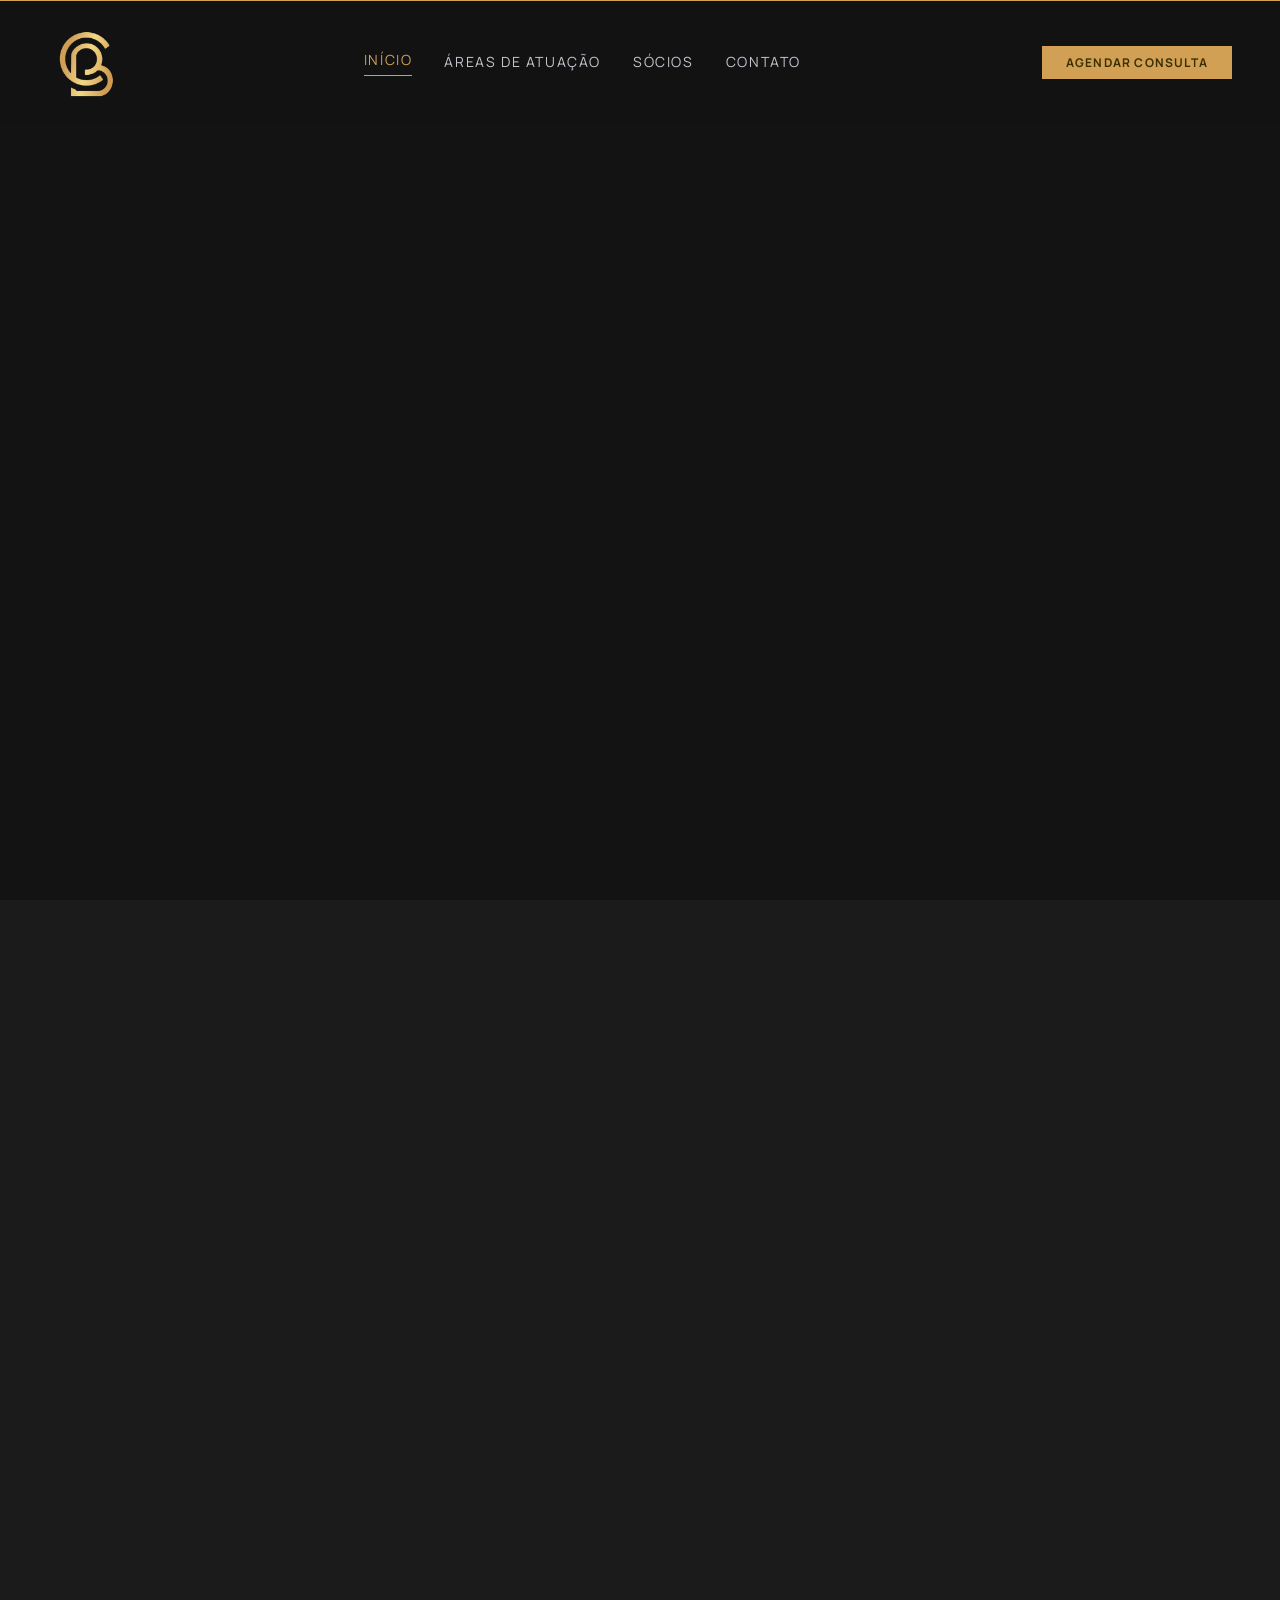
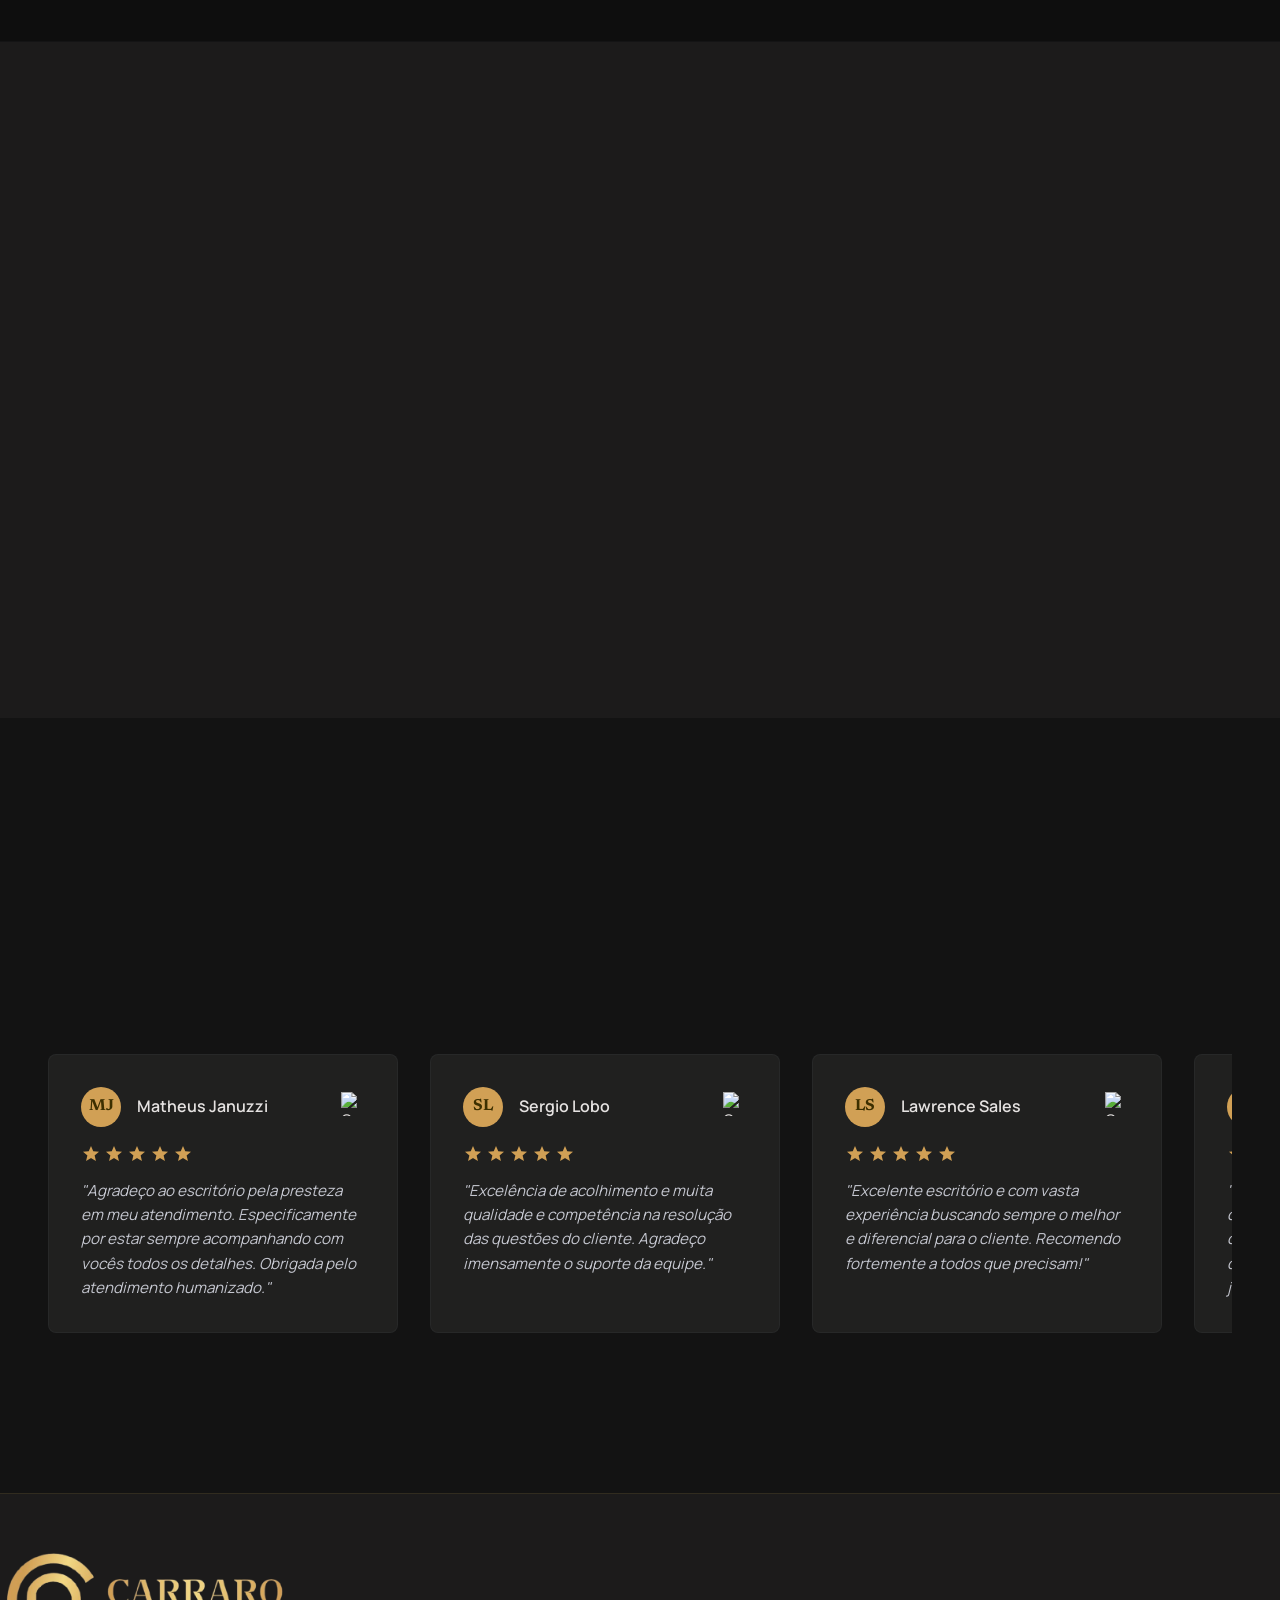
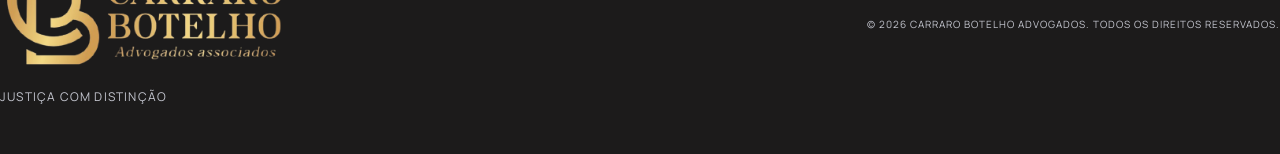
==== commit ecf755ea: "prova social" ====
--- a/index.html
+++ b/index.html
@@ -255,27 +255,6 @@
             </div>
         </section>
 
-        <!-- Blog / Insight Section -->
-        <section class="insight" style="padding-bottom: 2rem;">
-            <div class="container">
-                <div class="insight-card reveal-up">
-                    <div class="insight-content">
-                        <span class="section-eyebrow uppercase tracking-widest">Insights & Notícias</span>
-                        <h2 class="section-title">A <span class="font-italic">Revisão Contratual</span> pode salvar sua empresa?</h2>
-                        <p class="text-on-surface-variant leading-relaxed">
-                            Muitos contratos empresariais e bancários possuem cláusulas abusivas ocultas que comprometem a saúde financeira do seu negócio. A estratégia não é confrontar, mas adequar a realidade do seu fluxo de caixa à segurança jurídica plena.
-                        </p>
-                        <a href="https://instagram.com/carrarobotelhoadvogados" target="_blank" class="btn btn-primary btn-instagram mt-4">
-                            Siga-nos no Instagram
-                        </a>
-                    </div>
-                    <div class="insight-image-wrapper">
-                        <img src="assets/img/insight.png" alt="Balança da Justiça Dourada em Mesa Sombria" class="insight-image">
-                    </div>
-                </div>
-            </div>
-        </section>
-
         <!-- Seção Onde Estamos (Localização) -->
         <section id="localizacao" class="localizacao">
             <div class="container">
@@ -318,89 +297,228 @@
                     <span class="section-eyebrow uppercase tracking-widest text-center">Prova Social</span>
                     <h2 class="section-title text-center">O que dizem <span class="font-italic">nossos clientes</span>
                     </h2>
-                </div>
-
-                <div class="avaliacoes-grid">
-                    <!-- Avaliação 1 -->
-                    <div class="review-card reveal-up">
-                        <div class="review-header">
-                            <div class="reviewer-avatar">MJ</div>
-                            <div class="reviewer-info">
-                                <h4 class="reviewer-name">
-                                    Matheus Januzzi</h4>
-                                <!-- <span class="reviewer-time text-on-surface-variant font-light text-sm">há 2
-                                    anos</span> -->
-                            </div>
-                            <img src="https://upload.wikimedia.org/wikipedia/commons/thumb/c/c1/Google_%22G%22_logo.svg/1200px-Google_%22G%22_logo.svg.png"
-                                alt="Google" class="google-icon"
-                                onclick="window.open('https://maps.app.goo.gl/bAUTP8an7iuRnPD39')"
-                                style="cursor:pointer">
-                        </div>
-                        <div class="review-stars text-primary mb-2">
-                            <span class="material-symbols-outlined fill-star">star</span>
-                            <span class="material-symbols-outlined fill-star">star</span>
-                            <span class="material-symbols-outlined fill-star">star</span>
-                            <span class="material-symbols-outlined fill-star">star</span>
-                            <span class="material-symbols-outlined fill-star">star</span>
-                        </div>
-                        <p class="text-on-surface-variant leading-relaxed review-text">
-                            "Agradeço ao escritório pela presteza em meu atendimento. E por poder estar sempre
-                            acompanhando com vocês todos os detalhes sobre o meu processo. A minha causa ganha foi a
-                            certeza de que fiz a escolha certa. Obrigada principalmente pelo atendimento humanizado, me
-                            senti acolhido."
-                        </p>
-                    </div>
-
-                    <!-- Avaliação 2 -->
-                    <div class="review-card reveal-up" data-delay="0.1">
-                        <div class="review-header">
-                            <div class="reviewer-avatar">SL</div>
-                            <div class="reviewer-info">
-                                <h4 class="reviewer-name">Sergio Lobo</h4>
-                                <!-- <span class="reviewer-time text-on-surface-variant font-light text-sm">há 1 mês</span> -->
-                            </div>
-                            <img src="https://upload.wikimedia.org/wikipedia/commons/thumb/c/c1/Google_%22G%22_logo.svg/1200px-Google_%22G%22_logo.svg.png"
-                                alt="Google" class="google-icon"
-                                onclick="window.open('https://maps.app.goo.gl/TGEdUNikN52cJHiQA')"
-                                style="cursor:pointer">
-                        </div>
-                        <div class="review-stars text-primary mb-2">
-                            <span class="material-symbols-outlined fill-star">star</span>
-                            <span class="material-symbols-outlined fill-star">star</span>
-                            <span class="material-symbols-outlined fill-star">star</span>
-                            <span class="material-symbols-outlined fill-star">star</span>
-                            <span class="material-symbols-outlined fill-star">star</span>
-                        </div>
-                        <p class="text-on-surface-variant leading-relaxed review-text">
-                            "Excelência de acolhimento e muita qualidade e competência na resolução das questões do
-                            cliente. Agradeço."
-                        </p>
-                    </div>
-
-                    <!-- Avaliação 3 -->
-                    <div class="review-card reveal-up" data-delay="0.2">
-                        <div class="review-header">
-                            <div class="reviewer-avatar">LS</div>
-                            <div class="reviewer-info">
-                                <h4 class="reviewer-name">Lawrence Sales</h4>
-                                <!-- <span class="reviewer-time text-on-surface-variant font-light text-sm">há 3 meses</span> -->
-                            </div>
-                            <img src="https://upload.wikimedia.org/wikipedia/commons/thumb/c/c1/Google_%22G%22_logo.svg/1200px-Google_%22G%22_logo.svg.png"
-                                alt="Google" class="google-icon"
-                                onclick="window.open('https://maps.app.goo.gl/3yfTazvj28E1DBCj9')"
-                                style="cursor:pointer">
-                        </div>
-                        <div class="review-stars text-primary mb-2">
-                            <span class="material-symbols-outlined fill-star">star</span>
-                            <span class="material-symbols-outlined fill-star">star</span>
-                            <span class="material-symbols-outlined fill-star">star</span>
-                            <span class="material-symbols-outlined fill-star">star</span>
-                            <span class="material-symbols-outlined fill-star">star</span>
-                        </div>
-                        <p class="text-on-surface-variant leading-relaxed review-text">
-                            "Excelente escritório e com vasta experiência buscando sempre o melhor e diferencial para o
-                            cliente. Recomendo!"
-                        </p>
+                    <a href="https://g.page/r/CZ9R8W1gQmd_EAE/review" target="_blank"
+                        class="btn btn-primary btn-small mt-4"
+                        style="display: inline-flex; align-items: center; justify-content: center; gap: 0.5rem;">
+                        <span class="material-symbols-outlined">rate_review</span> Avaliar no Google
+                    </a>
+                </div>
+
+                <div class="avaliacoes-wrapper">
+                    <div class="avaliacoes-grid">
+                        <!-- Original Set -->
+                        <div class="review-card">
+                            <div class="review-header">
+                                <div class="reviewer-avatar">MJ</div>
+                                <div class="reviewer-info">
+                                    <h4 class="reviewer-name">Matheus Januzzi</h4>
+                                </div>
+                                <img src="https://upload.wikimedia.org/wikipedia/commons/thumb/c/c1/Google_%22G%22_logo.svg/1200px-Google_%22G%22_logo.svg.png"
+                                    alt="Google" class="google-icon"
+                                    onclick="window.open('https://maps.app.goo.gl/bAUTP8an7iuRnPD39')"
+                                    style="cursor:pointer">
+                            </div>
+                            <div class="review-stars text-primary mb-2">
+                                <span class="material-symbols-outlined fill-star">star</span>
+                                <span class="material-symbols-outlined fill-star">star</span>
+                                <span class="material-symbols-outlined fill-star">star</span>
+                                <span class="material-symbols-outlined fill-star">star</span>
+                                <span class="material-symbols-outlined fill-star">star</span>
+                            </div>
+                            <p class="text-on-surface-variant leading-relaxed review-text">
+                                "Agradeço ao escritório pela presteza em meu atendimento. Especificamente por estar
+                                sempre acompanhando com vocês todos os detalhes. Obrigada pelo atendimento humanizado."
+                            </p>
+                        </div>
+
+                        <div class="review-card">
+                            <div class="review-header">
+                                <div class="reviewer-avatar">SL</div>
+                                <div class="reviewer-info">
+                                    <h4 class="reviewer-name">Sergio Lobo</h4>
+                                </div>
+                                <img src="https://upload.wikimedia.org/wikipedia/commons/thumb/c/c1/Google_%22G%22_logo.svg/1200px-Google_%22G%22_logo.svg.png"
+                                    alt="Google" class="google-icon"
+                                    onclick="window.open('https://maps.app.goo.gl/TGEdUNikN52cJHiQA')"
+                                    style="cursor:pointer">
+                            </div>
+                            <div class="review-stars text-primary mb-2">
+                                <span class="material-symbols-outlined fill-star">star</span>
+                                <span class="material-symbols-outlined fill-star">star</span>
+                                <span class="material-symbols-outlined fill-star">star</span>
+                                <span class="material-symbols-outlined fill-star">star</span>
+                                <span class="material-symbols-outlined fill-star">star</span>
+                            </div>
+                            <p class="text-on-surface-variant leading-relaxed review-text">
+                                "Excelência de acolhimento e muita qualidade e competência na resolução das questões do
+                                cliente. Agradeço imensamente o suporte da equipe."
+                            </p>
+                        </div>
+
+                        <div class="review-card">
+                            <div class="review-header">
+                                <div class="reviewer-avatar">LS</div>
+                                <div class="reviewer-info">
+                                    <h4 class="reviewer-name">Lawrence Sales</h4>
+                                </div>
+                                <img src="https://upload.wikimedia.org/wikipedia/commons/thumb/c/c1/Google_%22G%22_logo.svg/1200px-Google_%22G%22_logo.svg.png"
+                                    alt="Google" class="google-icon"
+                                    onclick="window.open('https://maps.app.goo.gl/3yfTazvj28E1DBCj9')"
+                                    style="cursor:pointer">
+                            </div>
+                            <div class="review-stars text-primary mb-2">
+                                <span class="material-symbols-outlined fill-star">star</span>
+                                <span class="material-symbols-outlined fill-star">star</span>
+                                <span class="material-symbols-outlined fill-star">star</span>
+                                <span class="material-symbols-outlined fill-star">star</span>
+                                <span class="material-symbols-outlined fill-star">star</span>
+                            </div>
+                            <p class="text-on-surface-variant leading-relaxed review-text">
+                                "Excelente escritório e com vasta experiência buscando sempre o melhor e diferencial
+                                para o cliente. Recomendo fortemente a todos que precisam!"
+                            </p>
+                        </div>
+
+                        <div class="review-card">
+                            <div class="review-header">
+                                <div class="reviewer-avatar">CC</div>
+                                <div class="reviewer-info">
+                                    <h4 class="reviewer-name">Cida Carraro</h4>
+                                </div>
+                                <img src="https://upload.wikimedia.org/wikipedia/commons/thumb/c/c1/Google_%22G%22_logo.svg/1200px-Google_%22G%22_logo.svg.png"
+                                    alt="Google" class="google-icon"
+                                    onclick="window.open('https://share.google/QLuEYmENVPVUGyPyz')"
+                                    style="cursor:pointer">
+                            </div>
+                            <div class="review-stars text-primary mb-2">
+                                <span class="material-symbols-outlined fill-star">star</span>
+                                <span class="material-symbols-outlined fill-star">star</span>
+                                <span class="material-symbols-outlined fill-star">star</span>
+                                <span class="material-symbols-outlined fill-star">star</span>
+                                <span class="material-symbols-outlined fill-star">star</span>
+                            </div>
+                            <p class="text-on-surface-variant leading-relaxed review-text">
+                                "A competência da Dra Mayara me serviu com prontidão. Dedicada e comprometida fez tudo
+                                que pode para que fosse cumprida devido as leis da justiça!"
+                            </p>
+                        </div>
+
+                        <div class="review-card">
+                            <div class="review-header">
+                                <div class="reviewer-avatar">TG</div>
+                                <div class="reviewer-info">
+                                    <h4 class="reviewer-name">Taís Gabriela</h4>
+                                </div>
+                                <img src="https://upload.wikimedia.org/wikipedia/commons/thumb/c/c1/Google_%22G%22_logo.svg/1200px-Google_%22G%22_logo.svg.png"
+                                    alt="Google" class="google-icon"
+                                    onclick="window.open('https://share.google/Z9nlOjGPSXViCpqoV')"
+                                    style="cursor:pointer">
+                            </div>
+                            <div class="review-stars text-primary mb-2">
+                                <span class="material-symbols-outlined fill-star">star</span>
+                                <span class="material-symbols-outlined fill-star">star</span>
+                                <span class="material-symbols-outlined fill-star">star</span>
+                                <span class="material-symbols-outlined fill-star">star</span>
+                                <span class="material-symbols-outlined fill-star">star</span>
+                            </div>
+                            <p class="text-on-surface-variant leading-relaxed review-text">
+                                "Dra Mayara é muito atenciosa, sempre pronto a tirar dúvidas e propor soluções de
+                                maneira clara."
+                            </p>
+                        </div>
+
+                        <div class="review-card">
+                            <div class="review-header">
+                                <div class="reviewer-avatar">LL</div>
+                                <div class="reviewer-info">
+                                    <h4 class="reviewer-name">Letícia Lima</h4>
+                                </div>
+                                <img src="https://upload.wikimedia.org/wikipedia/commons/thumb/c/c1/Google_%22G%22_logo.svg/1200px-Google_%22G%22_logo.svg.png"
+                                    alt="Google" class="google-icon"
+                                    onclick="window.open('https://share.google/pl0vcTcNF5X09DxPU')"
+                                    style="cursor:pointer">
+                            </div>
+                            <div class="review-stars text-primary mb-2">
+                                <span class="material-symbols-outlined fill-star">star</span>
+                                <span class="material-symbols-outlined fill-star">star</span>
+                                <span class="material-symbols-outlined fill-star">star</span>
+                                <span class="material-symbols-outlined fill-star">star</span>
+                                <span class="material-symbols-outlined fill-star">star</span>
+                            </div>
+                            <p class="text-on-surface-variant leading-relaxed review-text">
+                                "Atendimento impecável! Dra Mayara é uma excelente profissional!"
+                            </p>
+                        </div>
+
+                        <div class="review-card">
+                            <div class="review-header">
+                                <div class="reviewer-avatar">JR</div>
+                                <div class="reviewer-info">
+                                    <h4 class="reviewer-name">José Rafae Pereira de Freitas</h4>
+                                </div>
+                                <img src="https://upload.wikimedia.org/wikipedia/commons/thumb/c/c1/Google_%22G%22_logo.svg/1200px-Google_%22G%22_logo.svg.png"
+                                    alt="Google" class="google-icon"
+                                    onclick="window.open('https://share.google/mnrku11Zz6CyALPzW')"
+                                    style="cursor:pointer">
+                            </div>
+                            <div class="review-stars text-primary mb-2">
+                                <span class="material-symbols-outlined fill-star">star</span>
+                                <span class="material-symbols-outlined fill-star">star</span>
+                                <span class="material-symbols-outlined fill-star">star</span>
+                                <span class="material-symbols-outlined fill-star">star</span>
+                                <span class="material-symbols-outlined fill-star">star</span>
+                            </div>
+                            <p class="text-on-surface-variant leading-relaxed review-text">
+                                "Excelentes profissionais. Atenciosos e competentes!"
+                            </p>
+                        </div>
+
+                        <div class="review-card">
+                            <div class="review-header">
+                                <div class="reviewer-avatar">JM</div>
+                                <div class="reviewer-info">
+                                    <h4 class="reviewer-name">Jordana Montalvão Duarte</h4>
+                                </div>
+                                <img src="https://upload.wikimedia.org/wikipedia/commons/thumb/c/c1/Google_%22G%22_logo.svg/1200px-Google_%22G%22_logo.svg.png"
+                                    alt="Google" class="google-icon"
+                                    onclick="window.open('https://share.google/9lmubxqM3nCBAubDq')"
+                                    style="cursor:pointer">
+                            </div>
+                            <div class="review-stars text-primary mb-2">
+                                <span class="material-symbols-outlined fill-star">star</span>
+                                <span class="material-symbols-outlined fill-star">star</span>
+                                <span class="material-symbols-outlined fill-star">star</span>
+                                <span class="material-symbols-outlined fill-star">star</span>
+                                <span class="material-symbols-outlined fill-star">star</span>
+                            </div>
+                            <p class="text-on-surface-variant leading-relaxed review-text">
+                                "Excelente escritório. Consegui resolver o que precisava. A equipe sempre solícita e
+                                organizada!"
+                            </p>
+                        </div>
+
+                        <div class="review-card">
+                            <div class="review-header">
+                                <div class="reviewer-avatar">KS</div>
+                                <div class="reviewer-info">
+                                    <h4 class="reviewer-name">Kezia Souza</h4>
+                                </div>
+                                <img src="https://upload.wikimedia.org/wikipedia/commons/thumb/c/c1/Google_%22G%22_logo.svg/1200px-Google_%22G%22_logo.svg.png"
+                                    alt="Google" class="google-icon"
+                                    onclick="window.open('https://share.google/w2DuWB5XYQqGWOolw')"
+                                    style="cursor:pointer">
+                            </div>
+                            <div class="review-stars text-primary mb-2">
+                                <span class="material-symbols-outlined fill-star">star</span>
+                                <span class="material-symbols-outlined fill-star">star</span>
+                                <span class="material-symbols-outlined fill-star">star</span>
+                                <span class="material-symbols-outlined fill-star">star</span>
+                                <span class="material-symbols-outlined fill-star">star</span>
+                            </div>
+                            <p class="text-on-surface-variant leading-relaxed review-text">
+                                "Mayara tem um atendimento incrível e é inteligentíssima! Obrigado pelo seu atendimento"
+                            </p>
+                        </div>
                     </div>
                 </div>
             </div>
@@ -411,14 +529,8 @@
     <footer class="footer">
         <div class="container footer-content">
             <div class="footer-brand">
-                <div class="footer-logo">Carraro Botelho Advogados</div>
+                <div class="footer-logo"><img src="/assets/img/logo-full.png" alt="Logo" style="width: 300px;"></div>
                 <div class="footer-tagline">Justiça com Distinção</div>
-            </div>
-
-            <div class="footer-links">
-                <a href="#" class="nav-link">Privacidade</a>
-                <a href="#" class="nav-link">Termos de Uso</a>
-                <a href="#" class="nav-link">OAB/SP</a>
             </div>
 
             <div class="footer-rights">
--- a/assets/styles/styles.css
+++ b/assets/styles/styles.css
@@ -938,91 +938,6 @@
   }
 }
 
-/* Insight / Blog Section */
-.insight {
-  padding: 5rem 0;
-  background-color: var(--surface);
-  border-top: 1px solid rgba(67, 71, 78, 0.1);
-}
-
-@media (min-width: 768px) {
-  .insight {
-    padding: 2rem 0;
-  }
-}
-
-.insight-card {
-  display: flex;
-  flex-direction: column;
-  background-color: var(--surface-container-low);
-  border: 1px solid rgba(233, 195, 73, 0.2);
-  overflow: hidden;
-  position: relative;
-  transition: transform var(--transition-medium), background-color var(--transition-medium);
-}
-
-.insight-card:hover {
-  background-color: var(--surface-container);
-}
-
-@media (min-width: 1024px) {
-  .insight-card {
-    flex-direction: row;
-    align-items: stretch;
-  }
-}
-
-.insight-content {
-  padding: 3rem;
-  flex: 1;
-  display: flex;
-  flex-direction: column;
-  justify-content: center;
-}
-
-@media (min-width: 768px) {
-  .insight-content {
-    padding: 4rem;
-  }
-}
-
-.insight-image-wrapper {
-  flex: 1;
-  width: 100%;
-  min-height: 300px;
-  overflow: hidden;
-  position: relative;
-}
-
-@media (min-width: 1024px) {
-  .insight-image-wrapper {
-    min-height: 400px;
-    width: 50%;
-  }
-}
-
-.insight-image {
-  width: 100%;
-  height: 100%;
-  object-fit: cover;
-  position: absolute;
-  top: 0;
-  left: 0;
-  transition: transform var(--transition-slow);
-}
-
-.insight-card:hover .insight-image {
-  transform: scale(1.05);
-}
-
-.btn-instagram {
-  display: inline-flex;
-  align-items: center;
-  gap: 0.5rem;
-  align-self: flex-start;
-  margin-top: 1.5rem;
-}
-
 /* Localização (Onde Estamos) */
 .localizacao {
   padding: 6rem 0;
@@ -1078,23 +993,46 @@
   }
 }
 
+.avaliacoes-wrapper {
+  position: relative;
+  width: 100%;
+  overflow: hidden;
+  padding-bottom: 2rem;
+}
+
 .avaliacoes-grid {
-  display: grid;
+  display: flex;
   gap: 2rem;
-}
-
-@media (min-width: 768px) {
-  .avaliacoes-grid {
-    grid-template-columns: repeat(3, 1fr);
-  }
+  width: max-content;
+  animation: marquee 40s linear infinite;
+  will-change: transform;
+}
+
+.avaliacoes-grid:hover {
+  animation-play-state: paused;
+}
+
+@keyframes marquee {
+  0% { transform: translateX(0); }
+  100% { transform: translateX(calc(-50% - 1rem)); } /* -1rem deals with half the gap */
 }
 
 .review-card {
+  flex: 0 0 320px;
+  max-width: 320px;
+  white-space: normal;
   background-color: var(--surface-container);
   padding: 2rem;
   border-radius: 8px;
   border: 1px solid rgba(67, 71, 78, 0.2);
   transition: transform var(--transition-medium), background-color var(--transition-medium);
+}
+
+@media (min-width: 768px) {
+  .review-card {
+    flex: 0 0 350px;
+    max-width: 350px;
+  }
 }
 
 .review-card:hover {
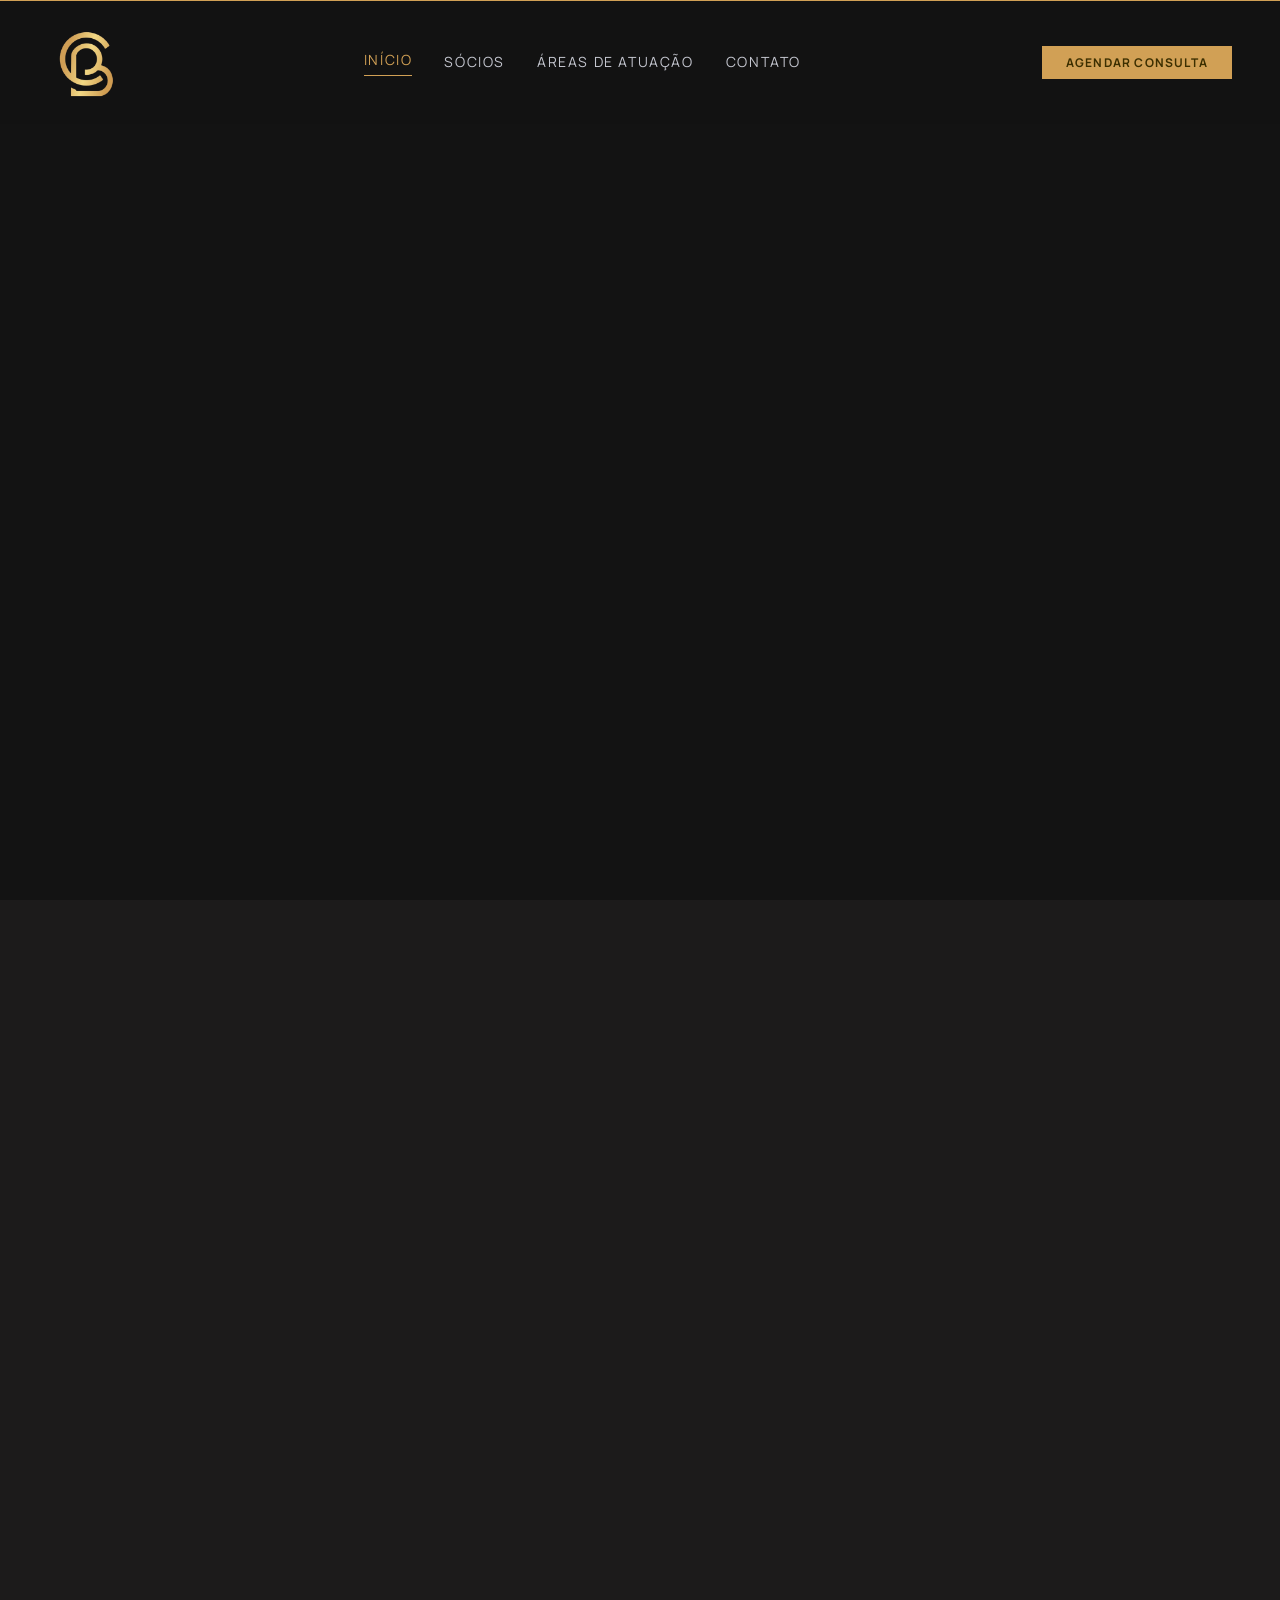
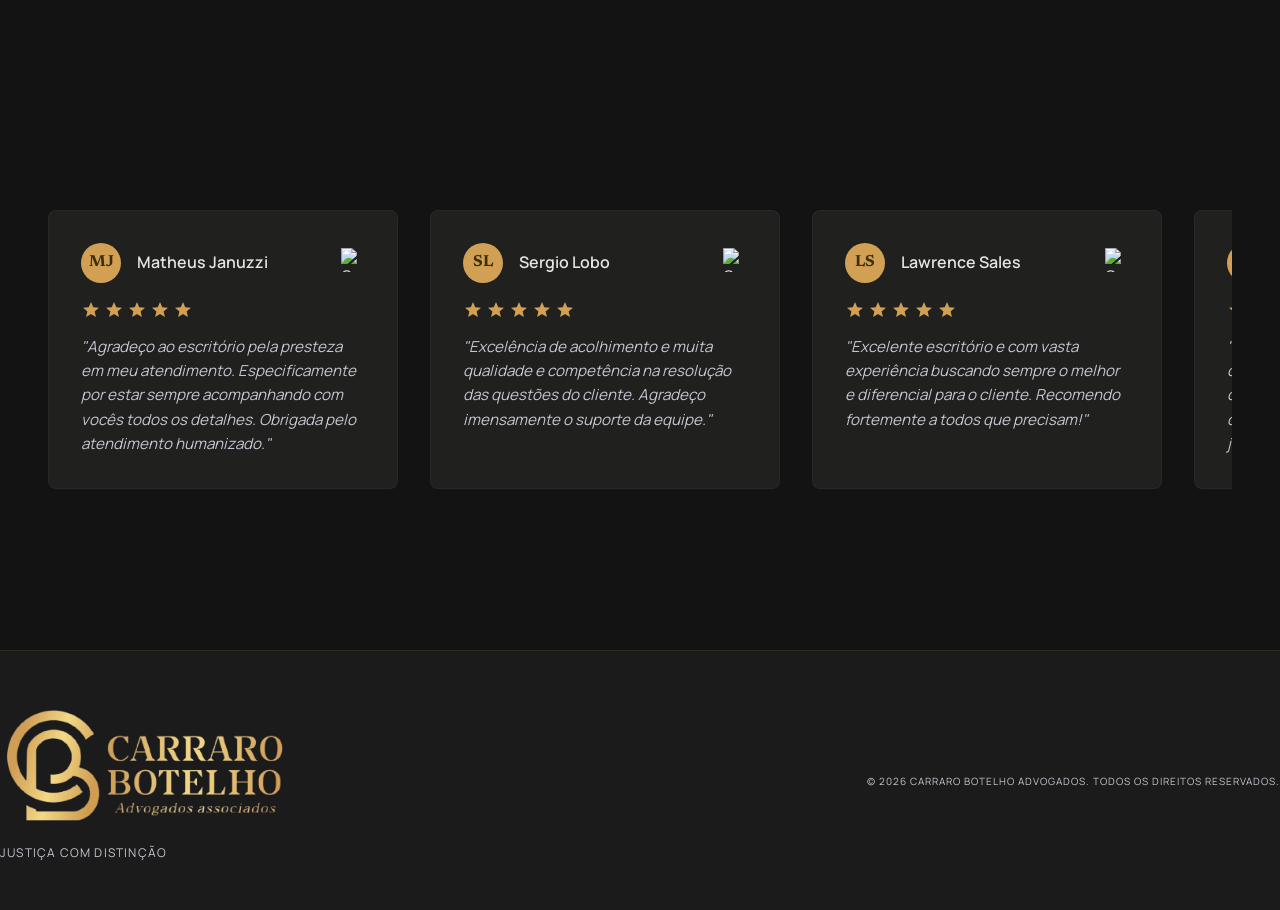
==== commit 0510bb81: "update" ====
--- a/index.html
+++ b/index.html
@@ -35,8 +35,8 @@
 
                 <div class="nav-links uppercase tracking-widest">
                     <a href="#" class="nav-link active">Início</a>
+                    <a href="#socios" class="nav-link">Sócios</a>
                     <a href="#areas" class="nav-link">Áreas de Atuação</a>
-                    <a href="#socios" class="nav-link">Sócios</a>
                     <a href="contato.html" class="nav-link">Contato</a>
                 </div>
                 <button class="btn btn-primary btn-small d-none-mobile" onclick="window.location.href = 'contato.html'">
@@ -55,7 +55,7 @@
                 <div class="hero-overlay"></div>
             </div>
 
-            <div class="container hero-content">
+            <div class="container ">
                 <div class="hero-accent reveal-up">
                 </div>
                 <h1 class="hero-title tracking-tight font-italic reveal-up">
@@ -109,7 +109,20 @@
                             </div>
                             <div class="partner-info">
                                 <h3 class="partner-name">Lucas Botelho Gomes Fávaro</h3>
-                                <p class="partner-oab uppercase tracking-widest">OAB/MG 177.202</p>
+                                <p class="partner-oab uppercase tracking-widest" style="margin-bottom: 1rem;">OAB/MG
+                                    177.202</p>
+
+                                <p class="text-on-surface-variant leading-relaxed text-sm"
+                                    style="margin-top: 1rem; margin-bottom: 1rem;">
+                                    Advogado com mais de 10 anos de experiência, especialista em Direito Criminal e de
+                                    Família. Atuação em casos como tráfico, estelionato, além de alimentos, guarda, e
+                                    defesa em prisão civil. Atendimento estratégico e ético.
+                                </p>
+
+                                <a href="socios.html#lucas" class="btn btn-ghost btn-small"
+                                    style="width: 100%; border-color: rgba(209, 160, 85, 0.4); color: var(--primary);">
+                                    Saiba mais &rarr;
+                                </a>
                             </div>
                         </div>
 
@@ -120,7 +133,20 @@
                             </div>
                             <div class="partner-info">
                                 <h3 class="partner-name">Mayara Carraro Brandão</h3>
-                                <p class="partner-oab uppercase tracking-widest">OAB/MG 164.238 | OAB/SP 433.085</p>
+                                <p class="partner-oab uppercase tracking-widest" style="margin-bottom: 1rem;">OAB/MG
+                                    164.238 | OAB/SP 433.085</p>
+
+                                <p class="text-on-surface-variant leading-relaxed text-sm"
+                                    style="margin-top: 1rem; margin-bottom: 1rem;">
+                                    Advogada com mais de 10 anos de experiência em Direito Bancário e Empresarial. Atua
+                                    na defesa de consumidores e empresas contra contratos abusivos e redução de dívidas.
+                                    Estratégia e personalização.
+                                </p>
+
+                                <a href="socios.html#mayara" class="btn btn-ghost btn-small"
+                                    style="width: 100%; border-color: rgba(209, 160, 85, 0.4); color: var(--primary);">
+                                    Saiba mais &rarr;
+                                </a>
                             </div>
                         </div>
                     </div>
@@ -199,6 +225,45 @@
                             style="margin-top: 2rem; width: 100%; border-color: rgba(209, 160, 85, 0.4); color: var(--primary);">Ler
                             Guia Completo</a>
                     </div>
+
+                    <!-- Area 04 -->
+                    <div class="area-card area-card-alt reveal-up" data-delay="0.3">
+                        <div class="area-number">04</div>
+                        <span class="material-symbols-outlined area-icon">family_restroom</span>
+                        <h3 class="area-title">Direito de Família</h3>
+                        <p class="text-on-surface-variant leading-relaxed">
+                            Atuação estratégica e humanizada na <span class="text-on-surface">defesa dos direitos
+                                familiares</span>.
+                            Foco em soluções para relações entre pais e filhos.
+                        </p>
+                        <ul class="area-list">
+                            <li>Alimentos e Revisão</li>
+                            <li>Guarda e Visitas</li>
+                            <li>Prisão Civil</li>
+                        </ul>
+                        <a href="direito-de-familia.html" class="btn btn-ghost btn-small"
+                            style="margin-top: 2rem; width: 100%; border-color: rgba(209, 160, 85, 0.4); color: var(--primary);">Ler
+                            Guia Completo</a>
+                    </div>
+
+                    <!-- Area 05 -->
+                    <div class="area-card reveal-up" data-delay="0.4">
+                        <div class="area-number">05</div>
+                        <span class="material-symbols-outlined area-icon">more_horiz</span>
+                        <h3 class="area-title">Outras Áreas</h3>
+                        <p class="text-on-surface-variant leading-relaxed">
+                            Atuação estratégica em <span class="text-on-surface">diversas frentes complementares</span>
+                            para fornecer um amparo jurídico seguro e abrangente à sua empresa ou patrimônio familiar.
+                        </p>
+                        <ul class="area-list">
+                            <li>Direito do Consumidor</li>
+                            <li>Direito Médico</li>
+                            <li>Regularização de Imóveis</li>
+                        </ul>
+                        <a href="outras-areas.html" class="btn btn-ghost btn-small"
+                            style="margin-top: 2rem; width: 100%; border-color: rgba(209, 160, 85, 0.4); color: var(--primary);">Ler
+                            Guia Completo</a>
+                    </div>
                 </div>
             </div>
         </section>
@@ -263,9 +328,22 @@
                         <span class="section-eyebrow uppercase tracking-widest">Onde Estamos</span>
                         <h2 class="section-title">Nosso <span class="font-italic">Escritório</span></h2>
                         <p class="text-on-surface-variant leading-relaxed mb-4">
-                            Sediado no coração de Leopoldina, planejado para oferecer discrição, conforto e atendimento
-                            de excelência aos nossos clientes.
-                        </p>
+                            O escritório Carraro Botelho possui infraestrutura completa para atuação estratégica em qualquer região do Brasil, assegurando excelência e segurança jurídica.
+                        </p>
+                        <ul class="office-features-list text-on-surface-variant leading-relaxed mb-4">
+                            <li>
+                                <span class="material-symbols-outlined text-primary">public</span>
+                                <span>Atendimento em todo o <strong>território nacional</strong>.</span>
+                            </li>
+                            <li>
+                                <span class="material-symbols-outlined text-primary">apartment</span>
+                                <span>Atendimento físico em <strong>Leopoldina/MG, Juiz de Fora/MG e Campinas/SP</strong>.</span>
+                            </li>
+                            <li>
+                                <span class="material-symbols-outlined text-primary">verified_user</span>
+                                <span>Ambientes planejados para <strong>discrição, conforto e total privacidade</strong>.</span>
+                            </li>
+                        </ul>
 
                         <div class="localizacao-address">
                             <span class="material-symbols-outlined localizacao-icon text-primary">location_on</span>
@@ -313,7 +391,7 @@
                                 <div class="reviewer-info">
                                     <h4 class="reviewer-name">Matheus Januzzi</h4>
                                 </div>
-                                <img src="https://upload.wikimedia.org/wikipedia/commons/thumb/c/c1/Google_%22G%22_logo.svg/1200px-Google_%22G%22_logo.svg.png"
+                                <img src="https://cdn.jsdelivr.net/gh/devicons/devicon@latest/icons/google/google-original.svg"
                                     alt="Google" class="google-icon"
                                     onclick="window.open('https://maps.app.goo.gl/bAUTP8an7iuRnPD39')"
                                     style="cursor:pointer">
@@ -337,7 +415,7 @@
                                 <div class="reviewer-info">
                                     <h4 class="reviewer-name">Sergio Lobo</h4>
                                 </div>
-                                <img src="https://upload.wikimedia.org/wikipedia/commons/thumb/c/c1/Google_%22G%22_logo.svg/1200px-Google_%22G%22_logo.svg.png"
+                                <img src="https://cdn.jsdelivr.net/gh/devicons/devicon@latest/icons/google/google-original.svg"
                                     alt="Google" class="google-icon"
                                     onclick="window.open('https://maps.app.goo.gl/TGEdUNikN52cJHiQA')"
                                     style="cursor:pointer">
@@ -361,7 +439,7 @@
                                 <div class="reviewer-info">
                                     <h4 class="reviewer-name">Lawrence Sales</h4>
                                 </div>
-                                <img src="https://upload.wikimedia.org/wikipedia/commons/thumb/c/c1/Google_%22G%22_logo.svg/1200px-Google_%22G%22_logo.svg.png"
+                                <img src="https://cdn.jsdelivr.net/gh/devicons/devicon@latest/icons/google/google-original.svg"
                                     alt="Google" class="google-icon"
                                     onclick="window.open('https://maps.app.goo.gl/3yfTazvj28E1DBCj9')"
                                     style="cursor:pointer">
@@ -385,7 +463,7 @@
                                 <div class="reviewer-info">
                                     <h4 class="reviewer-name">Cida Carraro</h4>
                                 </div>
-                                <img src="https://upload.wikimedia.org/wikipedia/commons/thumb/c/c1/Google_%22G%22_logo.svg/1200px-Google_%22G%22_logo.svg.png"
+                                <img src="https://cdn.jsdelivr.net/gh/devicons/devicon@latest/icons/google/google-original.svg"
                                     alt="Google" class="google-icon"
                                     onclick="window.open('https://share.google/QLuEYmENVPVUGyPyz')"
                                     style="cursor:pointer">
@@ -409,7 +487,7 @@
                                 <div class="reviewer-info">
                                     <h4 class="reviewer-name">Taís Gabriela</h4>
                                 </div>
-                                <img src="https://upload.wikimedia.org/wikipedia/commons/thumb/c/c1/Google_%22G%22_logo.svg/1200px-Google_%22G%22_logo.svg.png"
+                                <img src="https://cdn.jsdelivr.net/gh/devicons/devicon@latest/icons/google/google-original.svg"
                                     alt="Google" class="google-icon"
                                     onclick="window.open('https://share.google/Z9nlOjGPSXViCpqoV')"
                                     style="cursor:pointer">
@@ -433,7 +511,7 @@
                                 <div class="reviewer-info">
                                     <h4 class="reviewer-name">Letícia Lima</h4>
                                 </div>
-                                <img src="https://upload.wikimedia.org/wikipedia/commons/thumb/c/c1/Google_%22G%22_logo.svg/1200px-Google_%22G%22_logo.svg.png"
+                                <img src="https://cdn.jsdelivr.net/gh/devicons/devicon@latest/icons/google/google-original.svg"
                                     alt="Google" class="google-icon"
                                     onclick="window.open('https://share.google/pl0vcTcNF5X09DxPU')"
                                     style="cursor:pointer">
@@ -456,7 +534,7 @@
                                 <div class="reviewer-info">
                                     <h4 class="reviewer-name">José Rafae Pereira de Freitas</h4>
                                 </div>
-                                <img src="https://upload.wikimedia.org/wikipedia/commons/thumb/c/c1/Google_%22G%22_logo.svg/1200px-Google_%22G%22_logo.svg.png"
+                                <img src="https://cdn.jsdelivr.net/gh/devicons/devicon@latest/icons/google/google-original.svg"
                                     alt="Google" class="google-icon"
                                     onclick="window.open('https://share.google/mnrku11Zz6CyALPzW')"
                                     style="cursor:pointer">
@@ -479,7 +557,7 @@
                                 <div class="reviewer-info">
                                     <h4 class="reviewer-name">Jordana Montalvão Duarte</h4>
                                 </div>
-                                <img src="https://upload.wikimedia.org/wikipedia/commons/thumb/c/c1/Google_%22G%22_logo.svg/1200px-Google_%22G%22_logo.svg.png"
+                                <img src="https://cdn.jsdelivr.net/gh/devicons/devicon@latest/icons/google/google-original.svg"
                                     alt="Google" class="google-icon"
                                     onclick="window.open('https://share.google/9lmubxqM3nCBAubDq')"
                                     style="cursor:pointer">
@@ -503,7 +581,7 @@
                                 <div class="reviewer-info">
                                     <h4 class="reviewer-name">Kezia Souza</h4>
                                 </div>
-                                <img src="https://upload.wikimedia.org/wikipedia/commons/thumb/c/c1/Google_%22G%22_logo.svg/1200px-Google_%22G%22_logo.svg.png"
+                                <img src="https://cdn.jsdelivr.net/gh/devicons/devicon@latest/icons/google/google-original.svg"
                                     alt="Google" class="google-icon"
                                     onclick="window.open('https://share.google/w2DuWB5XYQqGWOolw')"
                                     style="cursor:pointer">
--- a/assets/styles/styles.css
+++ b/assets/styles/styles.css
@@ -447,10 +447,6 @@
 @media (min-width: 768px) {
   .partners-grid {
     grid-template-columns: repeat(2, 1fr);
-  }
-
-  .partner-card:nth-child(2) {
-    margin-top: 4rem;
   }
 }
 
@@ -939,6 +935,27 @@
 }
 
 /* Localização (Onde Estamos) */
+.office-features-list {
+  display: flex;
+  flex-direction: column;
+  gap: 1rem;
+  margin-top: 1.5rem;
+  margin-bottom: 2rem;
+  list-style: none;
+  padding: 0;
+}
+
+.office-features-list li {
+  display: flex;
+  align-items: center;
+  gap: 0.75rem;
+}
+
+.office-features-list strong {
+  color: var(--on-surface);
+  font-weight: 600;
+}
+
 .localizacao {
   padding: 6rem 0;
   background-color: var(--surface-container-low);
@@ -1008,13 +1025,16 @@
   will-change: transform;
 }
 
-.avaliacoes-grid:hover {
-  animation-play-state: paused;
-}
-
 @keyframes marquee {
-  0% { transform: translateX(0); }
-  100% { transform: translateX(calc(-50% - 1rem)); } /* -1rem deals with half the gap */
+  0% {
+    transform: translateX(0);
+  }
+
+  100% {
+    transform: translateX(calc(-50% - 1rem));
+  }
+
+  /* -1rem deals with half the gap */
 }
 
 .review-card {
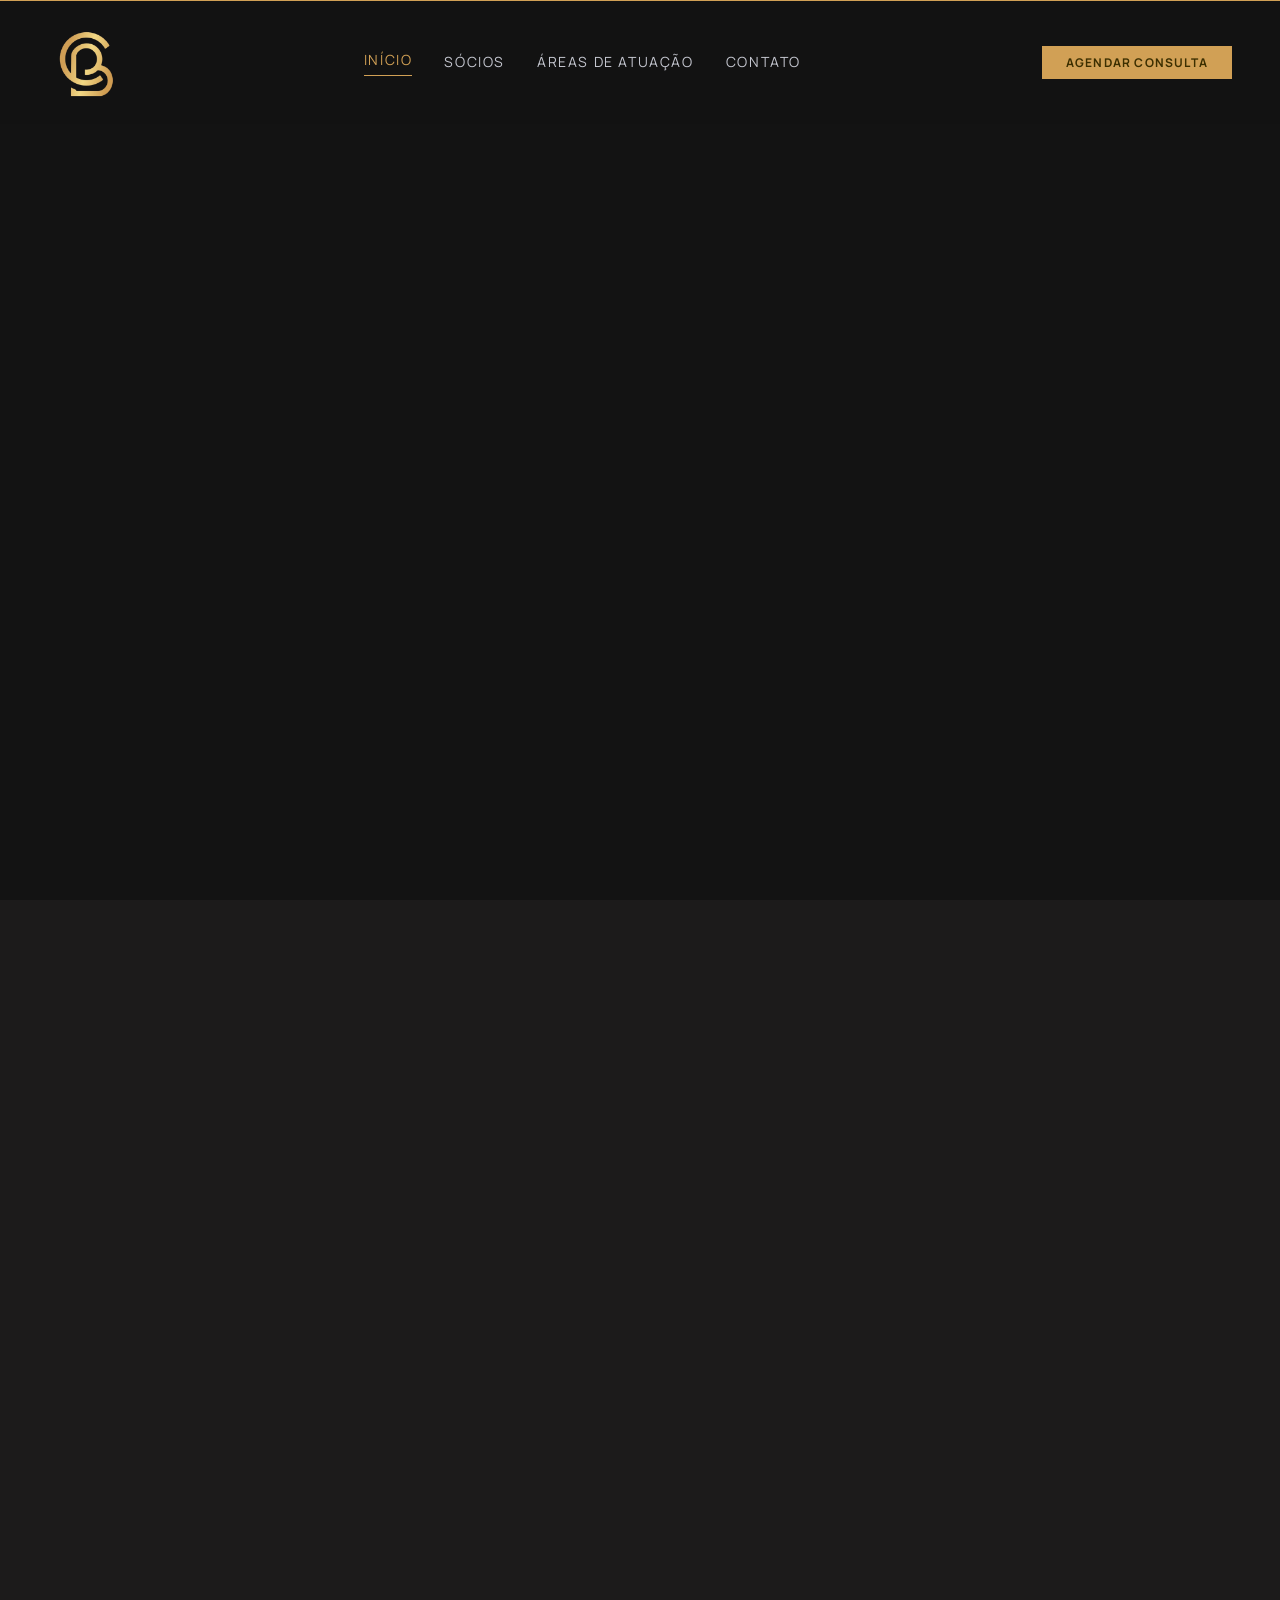
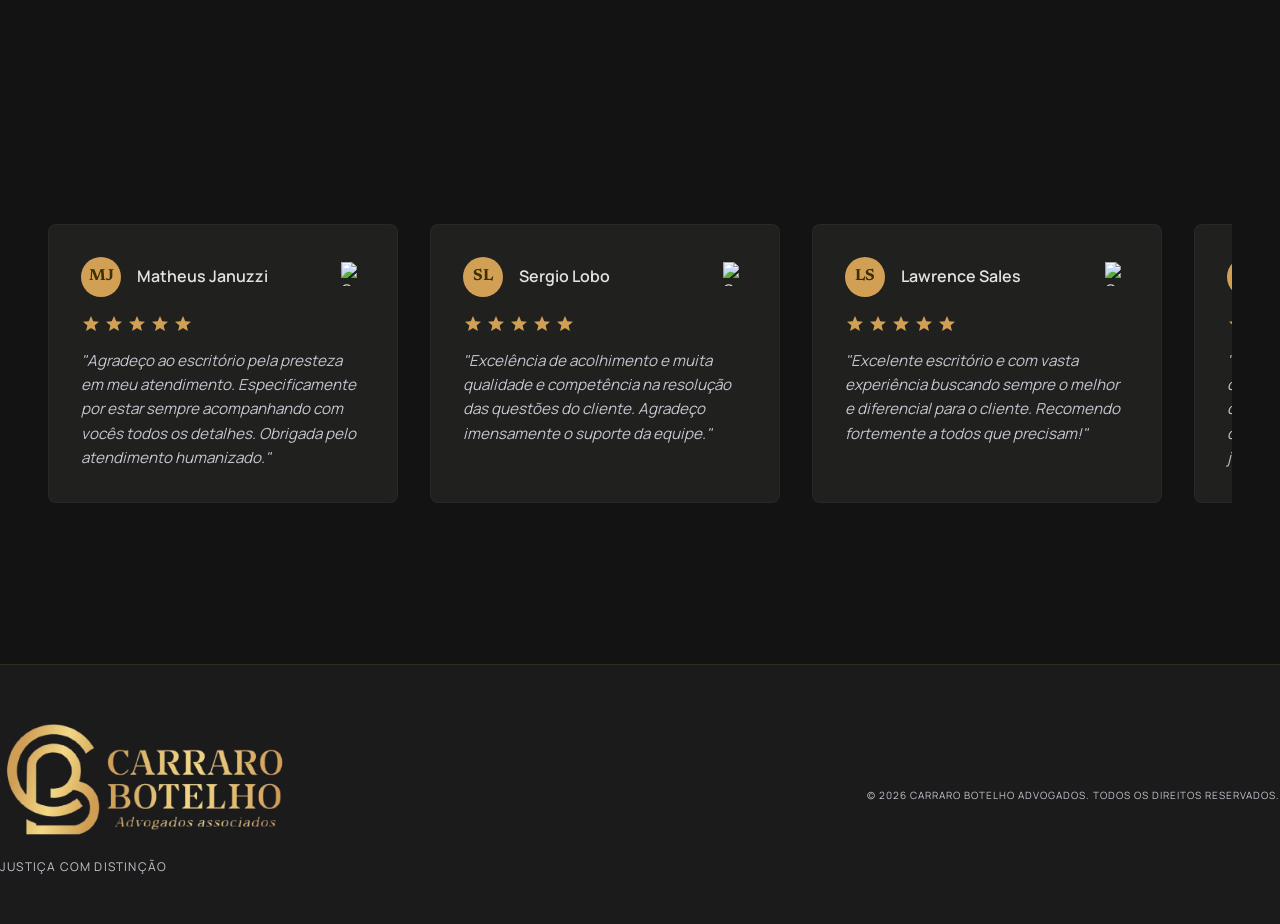
==== commit ade1187c: "update" ====
--- a/index.html
+++ b/index.html
@@ -328,7 +328,8 @@
                         <span class="section-eyebrow uppercase tracking-widest">Onde Estamos</span>
                         <h2 class="section-title">Nosso <span class="font-italic">Escritório</span></h2>
                         <p class="text-on-surface-variant leading-relaxed mb-4">
-                            O escritório Carraro Botelho possui infraestrutura completa para atuação estratégica em qualquer região do Brasil, assegurando excelência e segurança jurídica.
+                            O escritório Carraro Botelho possui infraestrutura completa para atuação estratégica em
+                            qualquer região do Brasil, assegurando excelência e segurança jurídica.
                         </p>
                         <ul class="office-features-list text-on-surface-variant leading-relaxed mb-4">
                             <li>
@@ -337,11 +338,13 @@
                             </li>
                             <li>
                                 <span class="material-symbols-outlined text-primary">apartment</span>
-                                <span>Atendimento físico em <strong>Leopoldina/MG, Juiz de Fora/MG e Campinas/SP</strong>.</span>
+                                <span>Atendimento físico em <strong>Leopoldina/MG, Juiz de Fora/MG e
+                                        Campinas/SP</strong>.</span>
                             </li>
                             <li>
                                 <span class="material-symbols-outlined text-primary">verified_user</span>
-                                <span>Ambientes planejados para <strong>discrição, conforto e total privacidade</strong>.</span>
+                                <span>Ambientes planejados para <strong>discrição, conforto e total
+                                        privacidade</strong>.</span>
                             </li>
                         </ul>
 
--- a/assets/styles/styles.css
+++ b/assets/styles/styles.css
@@ -452,6 +452,9 @@
 
 .partner-card {
   position: relative;
+  display: flex;
+  flex-direction: column;
+  height: 100%;
 }
 
 .partner-img-wrapper {
@@ -468,11 +471,19 @@
 
 .partner-info {
   margin-top: 1.5rem;
+  display: flex;
+  flex-direction: column;
+  flex-grow: 1;
+}
+
+.partner-info .btn {
+  margin-top: auto !important;
 }
 
 .partner-name {
   font-family: var(--font-headline);
-  font-size: 1.5rem;
+  font-size: clamp(1rem, 4vw, 1.5rem);
+  white-space: nowrap;
   margin-bottom: 0.5rem;
 }
 
@@ -520,19 +531,20 @@
 }
 
 .areas-grid {
-  display: grid;
-}
-
-@media (min-width: 768px) {
-  .areas-grid {
-    grid-template-columns: repeat(3, 1fr);
-  }
+  display: flex;
+  flex-wrap: wrap;
+  justify-content: center;
+  gap: 0;
 }
 
 .area-card {
+  flex: 0 0 100%;
+  max-width: 100%;
   padding: 3rem;
   background-color: var(--surface-container);
   border: 1px solid rgba(67, 71, 78, 0.1);
+  margin-top: -1px;
+  margin-left: -1px;
   position: relative;
   transition: background-color var(--transition-medium);
 }
@@ -546,8 +558,16 @@
 }
 
 @media (min-width: 768px) {
-  .area-card:not(:first-child) {
-    border-left: 0;
+  .area-card {
+    flex: 0 0 50%;
+    max-width: 50%;
+  }
+}
+
+@media (min-width: 1024px) {
+  .area-card {
+    flex: 0 0 calc(100% / 3);
+    max-width: calc(100% / 3);
   }
 }
 
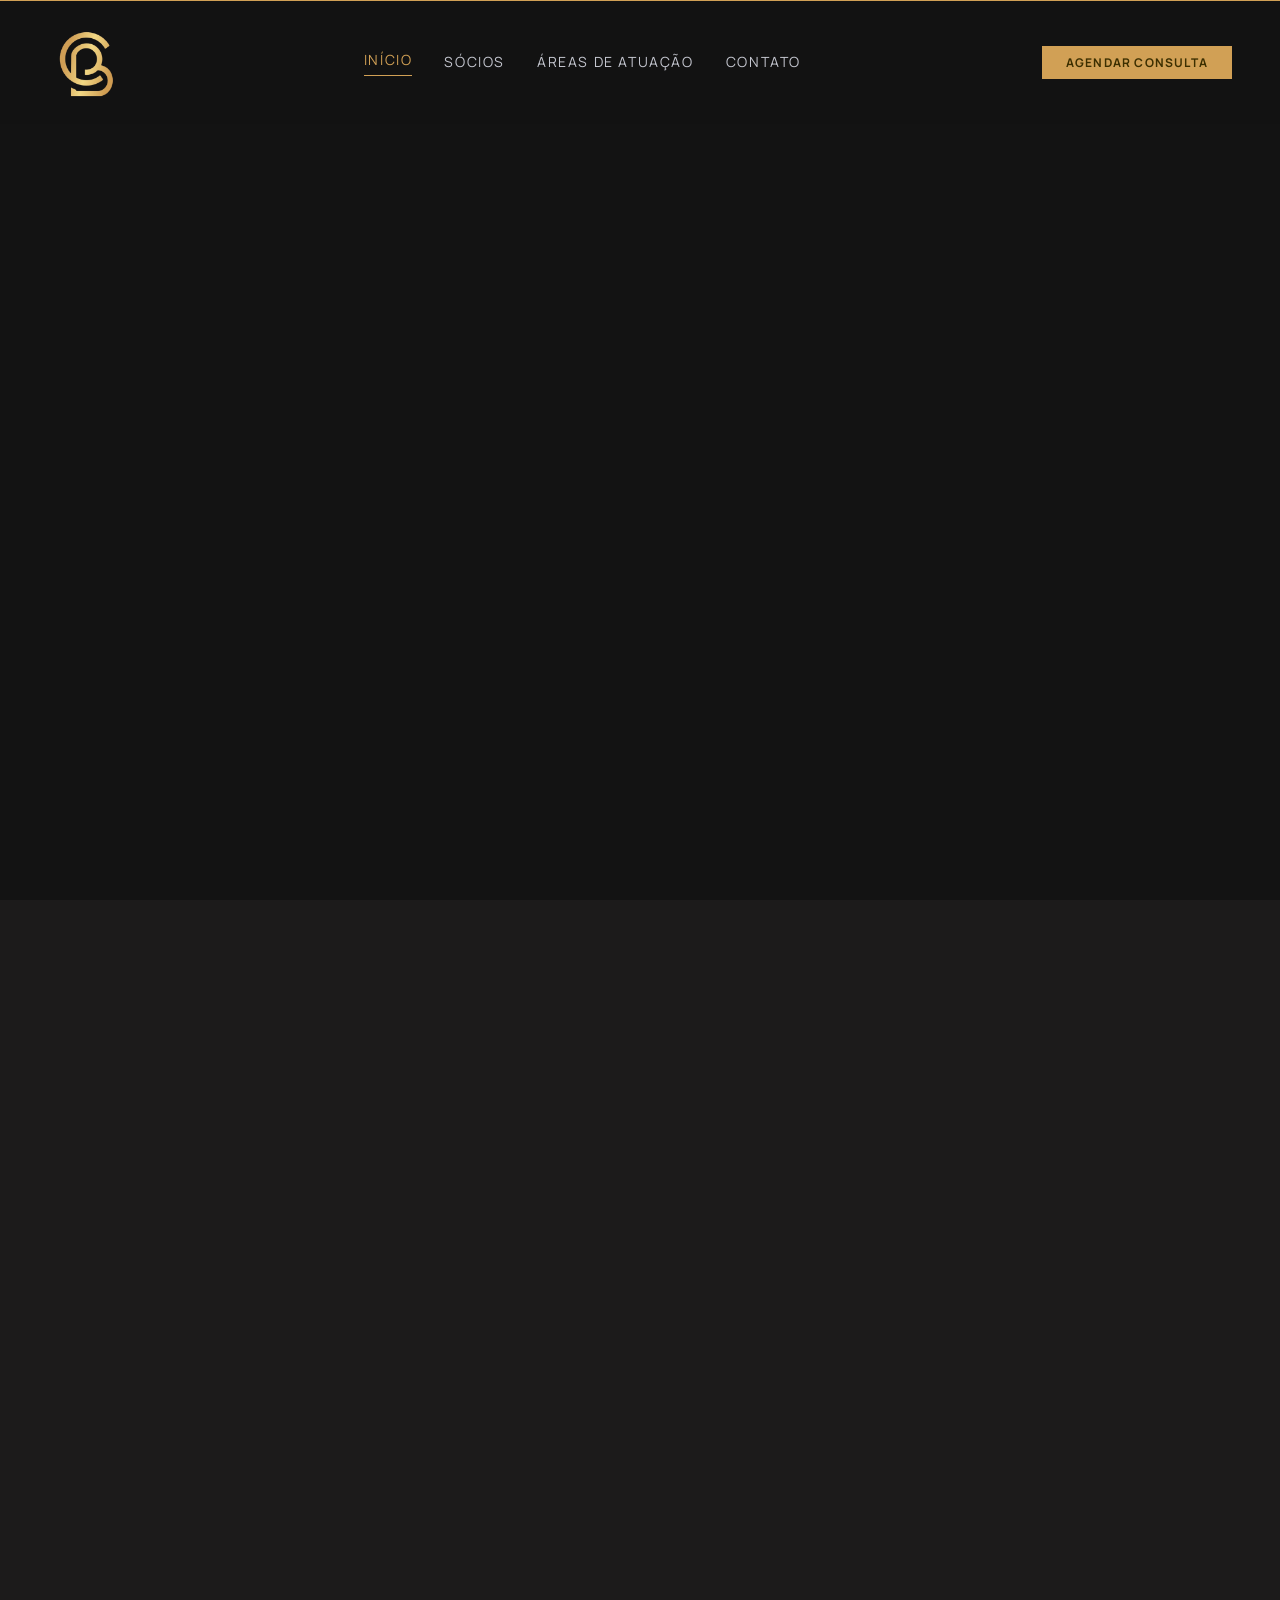
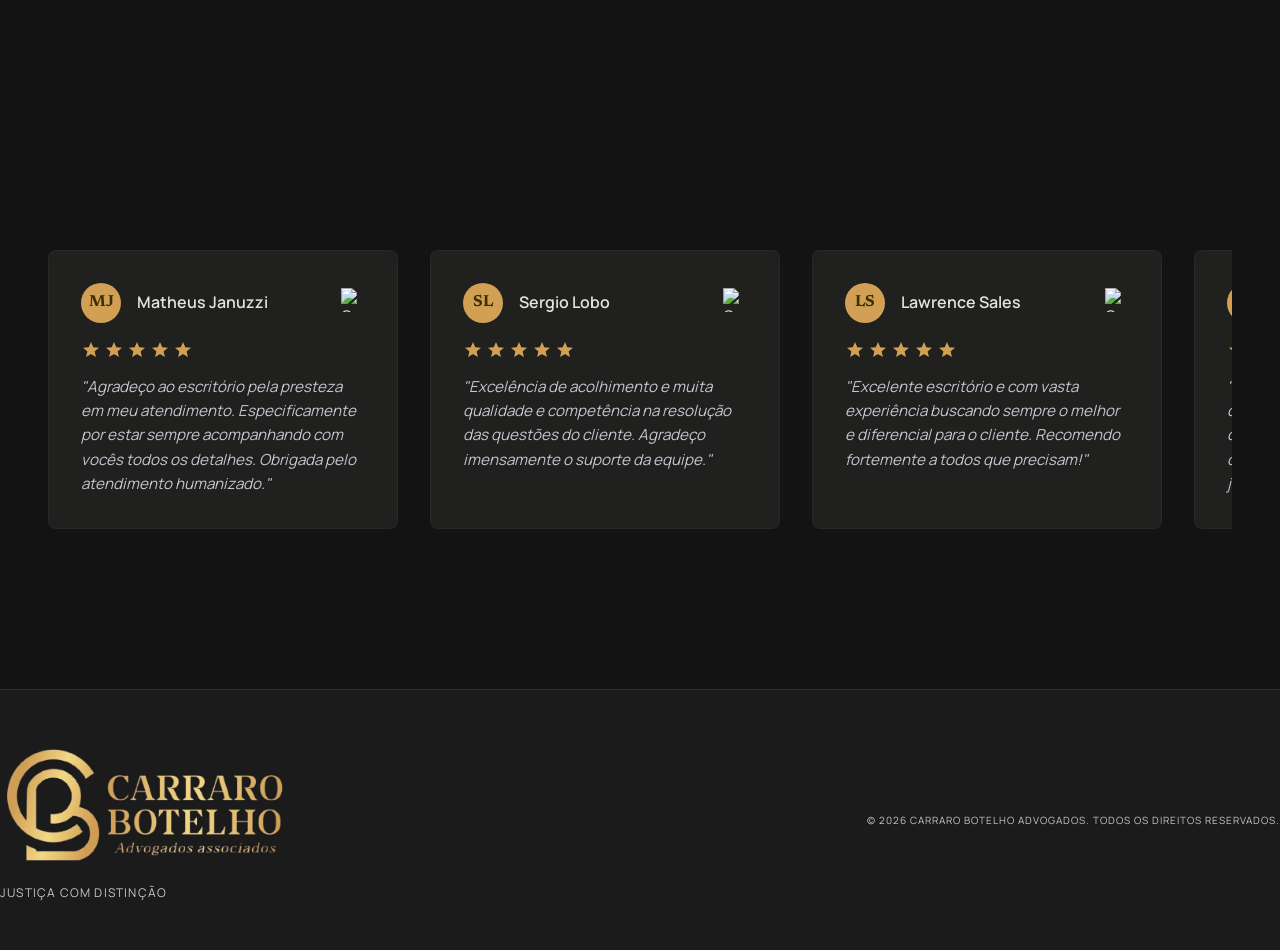
==== commit 7561c3ee: "update at 'direito criminal'" ====
--- a/index.html
+++ b/index.html
@@ -212,14 +212,13 @@
                         <span class="material-symbols-outlined area-icon">gavel</span>
                         <h3 class="area-title">Direito Criminal</h3>
                         <p class="text-on-surface-variant leading-relaxed">
-                            Atuação técnica e combativa na <span class="text-on-surface">defesa da liberdade</span>.
-                            Foco em crimes de colarinho branco, econômicos e defesa criminal estratégica em todas as
-                            instâncias.
+                            Atuação técnica e combativa na defesa da liberdade. Especialistas em defesa criminal estratégica, 
+                            com foco em crimes contra o patrimônio, vida e lei de drogas, atuando com rigor em todas as instâncias.
                         </p>
                         <ul class="area-list">
                             <li>Defesa em Inquéritos</li>
                             <li>Tribunais Superiores</li>
-                            <li>Crimes Empresariais</li>
+                            <li>Tribunal do Júri</li>
                         </ul>
                         <a href="direito-criminal.html" class="btn btn-ghost btn-small"
                             style="margin-top: 2rem; width: 100%; border-color: rgba(209, 160, 85, 0.4); color: var(--primary);">Ler
